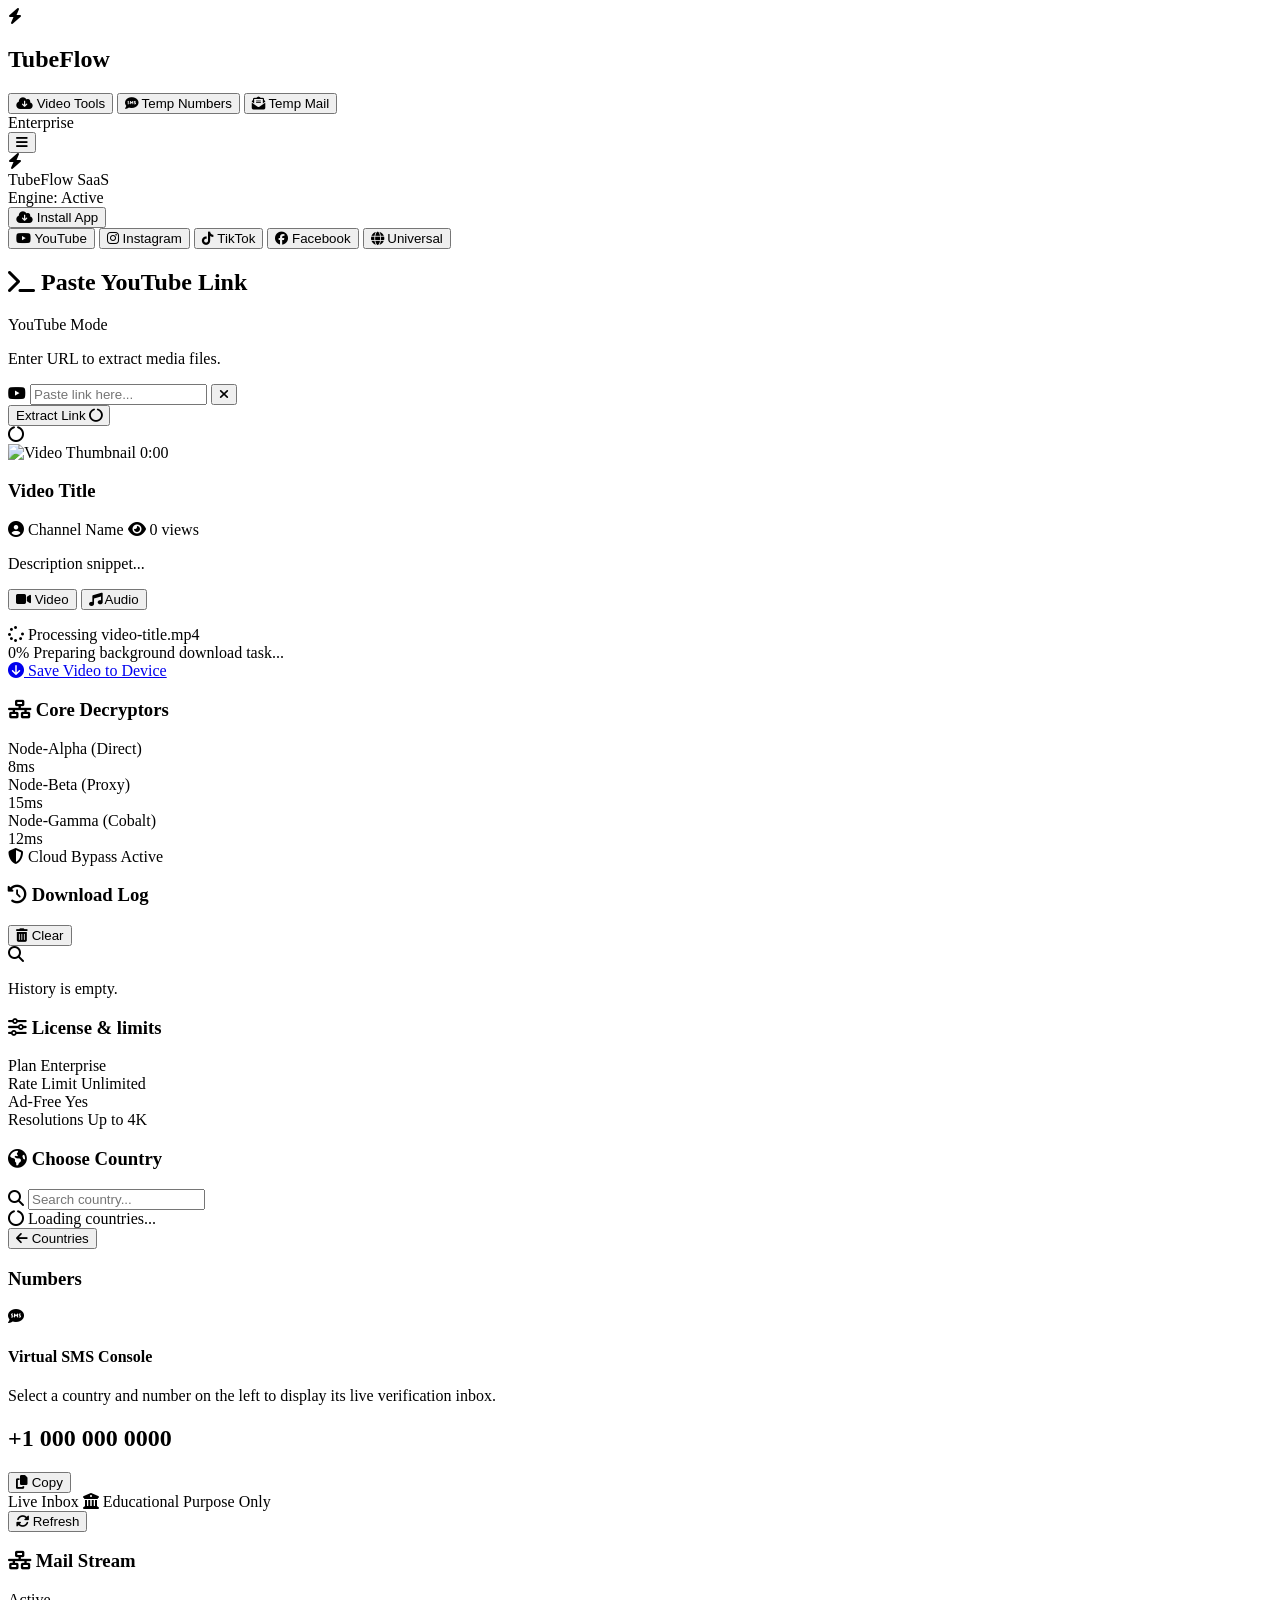
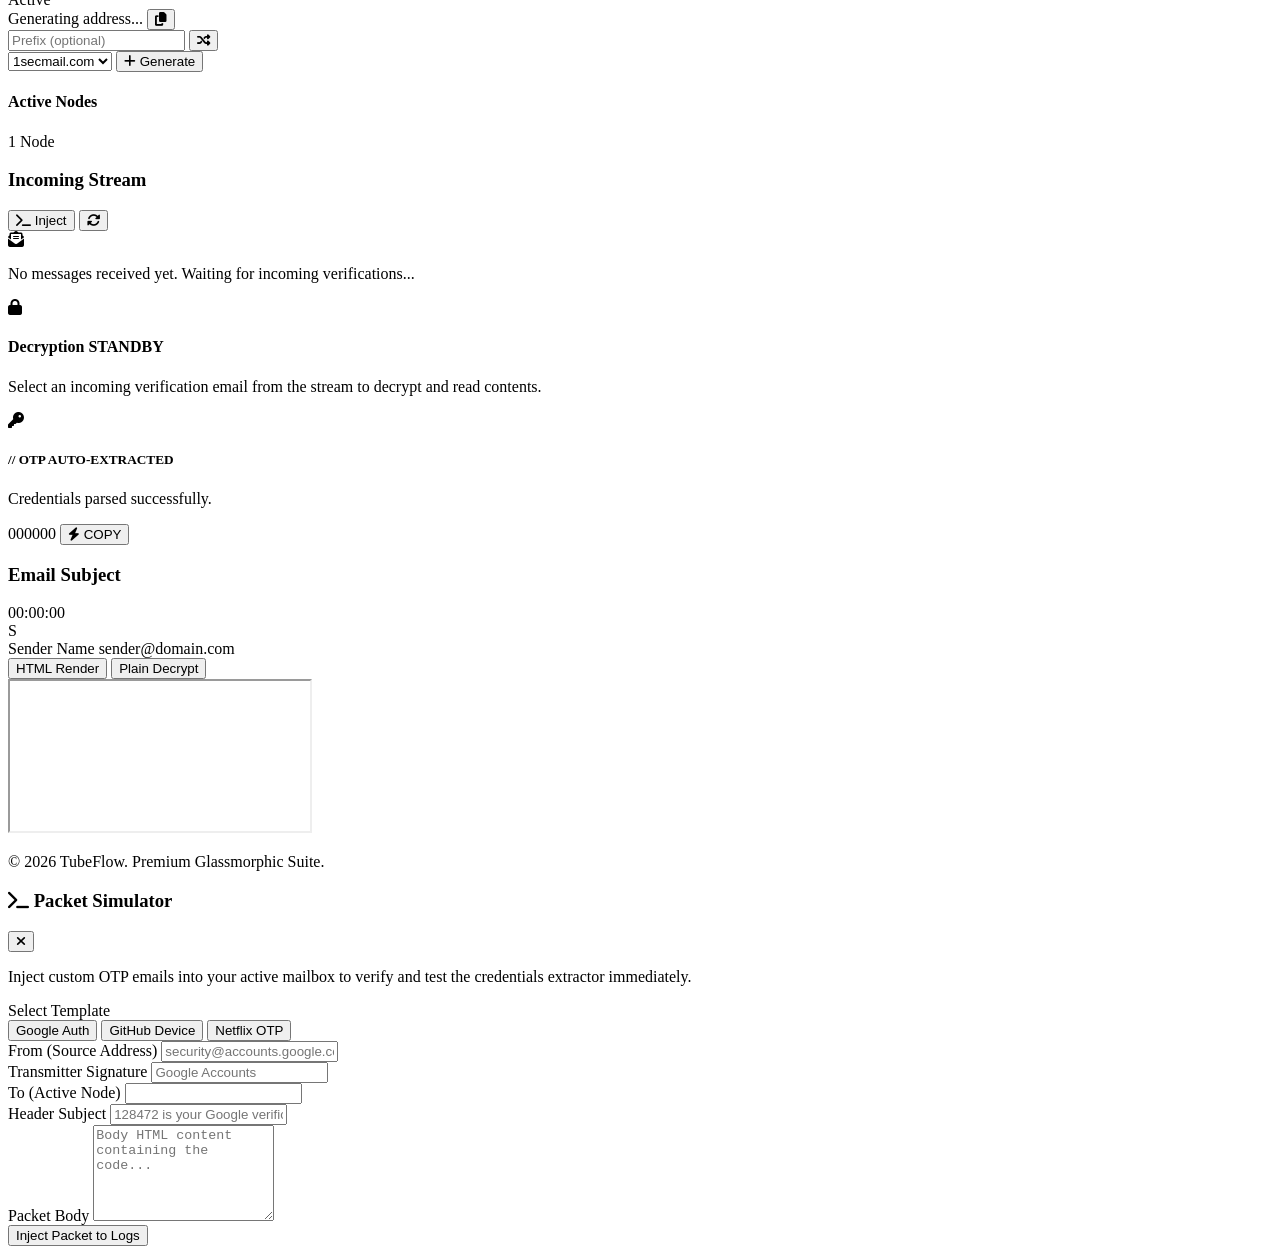
==== public/index.html @ b060f112 "feat: Restructure layout to left vertical sidebar navigation and integrate Temp Mail module" ====
<!DOCTYPE html>
<html lang="en">
<head>
    <meta charset="UTF-8">
    <meta name="viewport" content="width=device-width, initial-scale=1.0">
    <title>TubeFlow SaaS - Premium Multi-Platform Dashboard</title>
    <meta name="description" content="Download high-quality videos and audios instantly and receive virtual temporary phone numbers & emails online. TubeFlow premium glassmorphic suite.">
    
    <!-- PWA Settings -->
    <link rel="manifest" href="manifest.json">
    <meta name="theme-color" content="#060813">
    <meta name="apple-mobile-web-app-capable" content="yes">
    <meta name="apple-mobile-web-app-status-bar-style" content="black-translucent">
    <link rel="apple-touch-icon" href="static/icon-192.png">
    
    <!-- Google Fonts -->
    <link rel="preconnect" href="https://fonts.googleapis.com">
    <link rel="preconnect" href="https://fonts.gstatic.com" crossorigin>
    <link href="https://fonts.googleapis.com/css2?family=Outfit:wght@300;400;500;600;700;800;900&family=Space+Grotesk:wght@400;500;700&display=swap" rel="stylesheet">
    
    <!-- FontAwesome Icons -->
    <link rel="stylesheet" href="https://cdnjs.cloudflare.com/ajax/libs/font-awesome/6.4.0/css/all.min.css">
    
    <!-- Custom CSS -->
    <link rel="stylesheet" href="static/styles.css">
</head>
<body class="theme-youtube">
    <!-- Ambient moving glow blobs with dynamic theme colors -->
    <div class="glow-orb orb-1" id="orb-1"></div>
    <div class="glow-orb orb-2" id="orb-2"></div>
    <div class="glow-orb orb-3" id="orb-3"></div>

    <div class="app-shell">
        <!-- Left Sidebar Navigation -->
        <aside class="app-sidebar">
            <div class="logo-area">
                <div class="logo-icon">
                    <i class="fa-solid fa-bolt"></i>
                </div>
                <h1 id="logo-text">Tube<span>Flow</span></h1>
            </div>
            
            <nav class="sidebar-nav">
                <button class="nav-tab active" id="nav-btn-downloader" onclick="switchMainPanel('downloader', this)">
                    <i class="fa-solid fa-cloud-arrow-down"></i>
                    <span>Video Tools</span>
                </button>
                <button class="nav-tab" id="nav-btn-sms" onclick="switchMainPanel('sms', this)">
                    <i class="fa-solid fa-comment-sms"></i>
                    <span>Temp Numbers</span>
                </button>
                <button class="nav-tab" id="nav-btn-mail" onclick="switchMainPanel('mail', this)">
                    <i class="fa-solid fa-envelope-open-text"></i>
                    <span>Temp Mail</span>
                </button>
            </nav>
            
            <div class="sidebar-footer">
                <span class="badge-hq">Enterprise</span>
            </div>
        </aside>

        <!-- Right Main Content Section -->
        <main class="app-main-content">
            <!-- Top Navbar -->
            <header class="app-header">
                <div class="header-logo-mobile">
                    <button class="mobile-menu-btn" onclick="toggleMobileSidebar()" aria-label="Toggle Navigation Menu">
                        <i class="fa-solid fa-bars"></i>
                    </button>
                    <div class="logo-icon-sm"><i class="fa-solid fa-bolt"></i></div>
                    <span class="logo-text-mobile">Tube<span>Flow</span> <span class="badge-hq">SaaS</span></span>
                </div>
                
                <div class="header-actions">
                    <div class="status-indicator">
                        <span class="pulse-dot"></span>
                        <span class="status-label">Engine: Active</span>
                    </div>
                    <button id="install-app-btn" class="btn btn-install hidden">
                        <i class="fa-solid fa-cloud-arrow-down"></i>
                        <span>Install App</span>
                    </button>
                </div>
            </header>

            <div class="panel-container">
                <!-- Panel 1: Video Downloader -->
                <div id="panel-downloader" class="main-panel active">
                    <div class="dashboard-grid">
                        <div class="dashboard-main">
                            <!-- Platform Selector -->
                            <div class="platform-tabs glass-panel">
                                <button class="platform-tab active btn-yt" onclick="selectPlatform('youtube', this)">
                                    <i class="fa-brands fa-youtube icon-platform"></i>
                                    <span>YouTube</span>
                                </button>
                                <button class="platform-tab btn-ig" onclick="selectPlatform('instagram', this)">
                                    <i class="fa-brands fa-instagram icon-platform"></i>
                                    <span>Instagram</span>
                                </button>
                                <button class="platform-tab btn-tt" onclick="selectPlatform('tiktok', this)">
                                    <i class="fa-brands fa-tiktok icon-platform"></i>
                                    <span>TikTok</span>
                                </button>
                                <button class="platform-tab btn-fb" onclick="selectPlatform('facebook', this)">
                                    <i class="fa-brands fa-facebook icon-platform"></i>
                                    <span>Facebook</span>
                                </button>
                                <button class="platform-tab btn-uni" onclick="selectPlatform('universal', this)">
                                    <i class="fa-solid fa-globe icon-platform"></i>
                                    <span>Universal</span>
                                </button>
                            </div>

                            <!-- Input Console -->
                            <section class="card glass-card search-section" id="main-downloader-card">
                                <div class="card-accent-glow"></div>
                                <div class="header-card-row">
                                    <h2 class="section-title">
                                        <i class="fa-solid fa-terminal font-accent header-dynamic-icon"></i> 
                                        <span id="downloader-card-title">Paste YouTube Link</span>
                                    </h2>
                                    <span class="active-badge" id="active-platform-badge">YouTube Mode</span>
                                </div>
                                <p class="section-desc hidden" id="downloader-card-desc">Enter URL to extract media files.</p>
                                
                                <form id="fetch-form" onsubmit="event.preventDefault(); handleFetch();">
                                    <div class="input-group">
                                        <div class="input-wrapper">
                                            <i class="fa-brands fa-youtube input-icon" id="dynamic-input-icon"></i>
                                            <input 
                                                type="url" 
                                                id="youtube-url" 
                                                placeholder="Paste link here..." 
                                                required
                                                autocomplete="off"
                                            >
                                            <button type="button" id="clear-btn" class="clear-input-btn" title="Clear link">
                                                <i class="fa-solid fa-xmark"></i>
                                            </button>
                                        </div>
                                        <button type="submit" id="fetch-btn" class="btn btn-primary btn-dynamic-accent">
                                            <span class="btn-text">Extract Link</span>
                                            <span class="btn-loader hidden"><i class="fa-solid fa-circle-notch fa-spin"></i></span>
                                        </button>
                                    </div>
                                </form>

                                <!-- Feedback Message -->
                                <div id="status-message" class="status-msg hidden"></div>
                            </section>

                            <!-- Video Metadata & Format Download Panel -->
                            <section id="results-section" class="card glass-card results-section hidden">
                                <div class="video-details-grid">
                                    <!-- Left: Video Preview & Info -->
                                    <div class="video-preview-pane">
                                        <div class="thumbnail-wrapper">
                                            <div id="thumbnail-placeholder" class="thumb-placeholder">
                                                <i class="fa-solid fa-circle-notch fa-spin"></i>
                                            </div>
                                            <img id="video-thumbnail" referrerpolicy="no-referrer" src="" alt="Video Thumbnail">
                                            <span id="video-duration" class="badge-duration">0:00</span>
                                        </div>
                                        <div class="video-meta-text">
                                            <h3 id="video-title" class="video-title">Video Title</h3>
                                            <div class="meta-row">
                                                <span class="meta-item author-tag"><i class="fa-solid fa-circle-user"></i> <span id="video-author">Channel Name</span></span>
                                                <span class="meta-item"><i class="fa-solid fa-eye"></i> <span id="video-views">0 views</span></span>
                                            </div>
                                            <p id="video-desc" class="video-description hidden">Description snippet...</p>
                                        </div>
                                    </div>

                                    <!-- Right: Format Downloads -->
                                    <div class="download-formats-pane">
                                        <div class="tabs-container">
                                            <button class="tab-btn active" id="tab-video" onclick="switchTab('video')">
                                                <i class="fa-solid fa-video"></i> Video
                                            </button>
                                            <button class="tab-btn" id="tab-audio" onclick="switchTab('audio')">
                                                <i class="fa-solid fa-music"></i> Audio
                                            </button>
                                        </div>

                                        <!-- Tab Content: Video -->
                                        <div id="pane-video" class="tab-pane active">
                                            <p class="pane-help hidden"></p>
                                            <div id="video-formats-list" class="formats-list">
                                                <!-- Dynamic formats inject -->
                                            </div>
                                        </div>

                                        <!-- Tab Content: Audio -->
                                        <div id="pane-audio" class="tab-pane">
                                            <p class="pane-help hidden"></p>
                                            <div id="audio-formats-list" class="formats-list">
                                                <!-- Dynamic formats inject -->
                                            </div>
                                        </div>
                                    </div>
                                </div>
                            </section>

                            <!-- Download Progress Overlay -->
                            <section id="progress-section" class="card glass-card progress-section hidden">
                                <div class="progress-container">
                                    <div class="progress-header">
                                        <span class="progress-title"><i class="fa-solid fa-spinner fa-spin font-accent progress-spin-icon"></i> Processing</span>
                                        <span id="progress-filename" class="progress-filename">video-title.mp4</span>
                                    </div>
                                    <div class="progress-bar-wrapper">
                                        <div id="progress-bar-fill" class="progress-bar-fill" style="width: 0%"></div>
                                    </div>
                                    <div class="progress-meta">
                                        <span id="progress-percent" class="progress-percent">0%</span>
                                        <span id="progress-status" class="progress-status">Preparing background download task...</span>
                                    </div>
                                    <!-- Manual Click-to-Save Action Button -->
                                    <div id="progress-actions" class="progress-actions hidden">
                                        <a id="progress-download-btn" href="#" class="btn btn-success btn-dynamic-accent">
                                            <i class="fa-solid fa-circle-arrow-down"></i>
                                            <span>Save Video to Device</span>
                                        </a>
                                    </div>
                                </div>
                            </section>
                        </div>

                        <!-- Right Side: Sidebar Panel -->
                        <div class="dashboard-sidebar">
                            <!-- API Node Pool Panel -->
                            <section class="card glass-card node-pool-section">
                                <h3><i class="fa-solid fa-network-wired font-accent"></i> Core Decryptors</h3>
                                <div class="node-list">
                                    <div class="node-item">
                                        <div class="node-status">
                                            <span class="node-dot online"></span>
                                            <span class="node-name">Node-Alpha (Direct)</span>
                                        </div>
                                        <span class="node-ping">8ms</span>
                                    </div>
                                    <div class="node-item">
                                        <div class="node-status">
                                            <span class="node-dot online"></span>
                                            <span class="node-name">Node-Beta (Proxy)</span>
                                        </div>
                                        <span class="node-ping">15ms</span>
                                    </div>
                                    <div class="node-item">
                                        <div class="node-status">
                                            <span class="node-dot online"></span>
                                            <span class="node-name">Node-Gamma (Cobalt)</span>
                                        </div>
                                        <span class="node-ping">12ms</span>
                                    </div>
                                    <div class="node-item text-muted-small">
                                        <span class="node-bypass-txt"><i class="fa-solid fa-shield-halved"></i> Cloud Bypass Active</span>
                                    </div>
                                </div>
                            </section>

                            <!-- Recent Downloads / History Dashboard -->
                            <section class="card glass-card history-section">
                                <div class="history-title-row">
                                    <h3><i class="fa-solid fa-clock-rotate-left font-accent"></i> Download Log</h3>
                                    <button type="button" id="clear-history-btn" class="btn btn-secondary btn-sm hidden" onclick="clearHistory()">
                                        <i class="fa-solid fa-trash-can"></i> Clear
                                    </button>
                                </div>
                                <div id="history-container" class="history-list">
                                    <div class="history-empty">
                                        <i class="fa-solid fa-search history-empty-icon"></i>
                                        <p>History is empty.</p>
                                    </div>
                                </div>
                            </section>

                            <!-- SaaS Features Panel -->
                            <section class="card glass-card info-features-section">
                                <h3><i class="fa-solid fa-sliders font-accent"></i> License & limits</h3>
                                <div class="features-grid">
                                    <div class="feature-badge">
                                        <span class="f-title">Plan</span>
                                        <span class="f-val">Enterprise</span>
                                    </div>
                                    <div class="feature-badge">
                                        <span class="f-title">Rate Limit</span>
                                        <span class="f-val">Unlimited</span>
                                    </div>
                                    <div class="feature-badge">
                                        <span class="f-title">Ad-Free</span>
                                        <span class="f-val">Yes</span>
                                    </div>
                                    <div class="feature-badge">
                                        <span class="f-title">Resolutions</span>
                                        <span class="f-val">Up to 4K</span>
                                    </div>
                                </div>
                            </section>
                        </div>
                    </div>
                </div>

                <!-- Panel 2: Temp Numbers (SMS Receiver) -->
                <div id="panel-sms" class="main-panel">
                    <section class="card glass-card sms-section">
                        <div class="card-accent-glow"></div>
                        <div class="sms-layout">
                            <!-- Left Pane: Country and Number Selection -->
                            <div class="sms-selector-pane">
                                <h3 class="sms-pane-title"><i class="fa-solid fa-earth-americas"></i> Choose Country</h3>
                                <div class="sms-search-box">
                                    <i class="fa-solid fa-magnifying-glass"></i>
                                    <input type="text" id="sms-country-search" placeholder="Search country..." oninput="filterCountries()">
                                </div>
                                <div class="sms-country-list" id="sms-countries-container">
                                    <div class="sms-loading"><i class="fa-solid fa-circle-notch fa-spin"></i> Loading countries...</div>
                                </div>
                                
                                <div class="sms-number-box hidden" id="sms-numbers-box">
                                    <div class="sms-number-box-header">
                                        <button class="btn-back" onclick="showCountryList()"><i class="fa-solid fa-arrow-left"></i> Countries</button>
                                        <h3 class="sms-pane-title"><span id="active-country-flag"></span> <span id="active-country-name">Numbers</span></h3>
                                    </div>
                                    <div class="sms-number-list" id="sms-numbers-container"></div>
                                </div>
                            </div>
                            
                            <!-- Right Pane: Inbox Messages Feed -->
                            <div class="sms-inbox-pane">
                                <div class="sms-inbox-placeholder" id="sms-inbox-placeholder">
                                    <i class="fa-solid fa-comment-sms"></i>
                                    <h4>Virtual SMS Console</h4>
                                    <p>Select a country and number on the left to display its live verification inbox.</p>
                                </div>
                                
                                <div class="sms-inbox-content hidden" id="sms-inbox-content">
                                    <div class="sms-inbox-header">
                                        <div class="sms-number-info">
                                            <div class="sms-number-row">
                                                <h2 id="active-sms-number">+1 000 000 0000</h2>
                                                <button class="btn btn-secondary btn-sm btn-copy" onclick="copyActiveNumber()">
                                                    <i class="fa-solid fa-copy"></i> Copy
                                                </button>
                                            </div>
                                            <div class="sms-meta-badges">
                                                <span class="sms-badge sms-live-badge"><span class="pulse-dot"></span> Live Inbox</span>
                                                <span class="sms-badge sms-edu-badge"><i class="fa-solid fa-building-columns"></i> Educational Purpose Only</span>
                                            </div>
                                        </div>
                                        <button class="btn btn-primary btn-sm btn-refresh" id="sms-refresh-btn" onclick="refreshInbox()">
                                            <i class="fa-solid fa-rotate"></i> Refresh
                                        </button>
                                    </div>
                                    
                                    <div class="sms-messages-container" id="sms-messages-container"></div>
                                </div>
                            </div>
                        </div>
                    </section>
                </div>

                <!-- Panel 3: Temp Mail (Disposable Email Terminal) -->
                <div id="panel-mail" class="main-panel">
                    <section class="card glass-card mail-section">
                        <div class="card-accent-glow"></div>
                        <div class="mail-layout">
                            <!-- Left Pane: Mail Node Ingest & Account Manager -->
                            <div class="mail-selector-pane">
                                <div class="mail-pane-header">
                                    <h3 class="mail-pane-title"><i class="fa-solid fa-network-wired"></i> Mail Stream</h3>
                                    <div class="mail-polling-status">
                                        <span class="mail-polling-dot"></span>
                                        <span class="mail-polling-label">Active</span>
                                    </div>
                                </div>
                                
                                <!-- Active Email Address pill block -->
                                <div class="mail-active-pill" id="mail-active-pill-wrapper">
                                    <span id="active-email-address-text">Generating address...</span>
                                    <button class="btn btn-secondary btn-sm btn-copy" id="mail-copy-address-btn" onclick="copyActiveEmailAddress()">
                                        <i class="fa-solid fa-copy"></i>
                                    </button>
                                </div>
                                
                                <!-- Address Custom Generator Console -->
                                <div class="mail-generator-box">
                                    <div class="mail-input-row">
                                        <input type="text" id="mail-custom-prefix" placeholder="Prefix (optional)">
                                        <button type="button" class="btn btn-secondary btn-sm" onclick="randomizeEmailPrefix()" title="Randomize Prefix">
                                            <i class="fa-solid fa-shuffle"></i>
                                        </button>
                                    </div>
                                    <div class="mail-select-row">
                                        <select id="mail-domain-select">
                                            <option value="1secmail.com">1secmail.com</option>
                                            <option value="1secmail.org">1secmail.org</option>
                                            <option value="1secmail.net">1secmail.net</option>
                                        </select>
                                        <button type="button" class="btn btn-primary btn-sm" onclick="spawnNewEmailAddress()">
                                            <i class="fa-solid fa-plus"></i> Generate
                                        </button>
                                    </div>
                                    <div class="mail-history-header-row">
                                        <h4>Active Nodes</h4>
                                        <span id="mail-node-count-badge" class="mail-node-badge">1 Node</span>
                                    </div>
                                    <div class="mail-nodes-list" id="mail-nodes-list-container">
                                        <!-- Dynamically generated nodes -->
                                    </div>
                                </div>
                            </div>
                            
                            <!-- Middle/Right Pane: Email Inbox & Viewport -->
                            <div class="mail-inbox-pane">
                                <!-- Inbox message list column -->
                                <div class="mail-inbox-column">
                                    <div class="mail-inbox-header-row">
                                        <h3>Incoming Stream</h3>
                                        <div class="mail-header-buttons">
                                            <button class="btn btn-secondary btn-sm" onclick="openMockMailerDrawer()" title="Inject Simulator Packet">
                                                <i class="fa-solid fa-terminal"></i> Inject
                                            </button>
                                            <button class="btn btn-secondary btn-sm" onclick="refreshEmailInbox()" title="Force Sync">
                                                <i class="fa-solid fa-rotate"></i>
                                            </button>
                                        </div>
                                    </div>
                                    <div class="mail-inbox-list" id="mail-inbox-list-container">
                                        <div class="mail-empty-state">
                                            <i class="fa-solid fa-envelope-open-text"></i>
                                            <p>No messages received yet. Waiting for incoming verifications...</p>
                                        </div>
                                    </div>
                                </div>
                                
                                <!-- Mail content decryption viewer column -->
                                <div class="mail-viewer-column" id="mail-viewer-container">
                                    <div class="mail-viewer-placeholder" id="mail-viewer-placeholder">
                                        <i class="fa-solid fa-lock"></i>
                                        <h4>Decryption STANDBY</h4>
                                        <p>Select an incoming verification email from the stream to decrypt and read contents.</p>
                                    </div>
                                    
                                    <div class="mail-viewer-content hidden" id="mail-viewer-content">
                                        <!-- OTP banner widget -->
                                        <div class="mail-otp-banner hidden" id="mail-otp-banner">
                                            <div class="otp-banner-icon"><i class="fa-solid fa-key"></i></div>
                                            <div class="otp-banner-info">
                                                <h5>// OTP AUTO-EXTRACTED</h5>
                                                <p>Credentials parsed successfully.</p>
                                            </div>
                                            <div class="otp-code-box">
                                                <span id="mail-otp-code-value">000000</span>
                                                <button class="btn btn-primary btn-sm btn-otp-zap" id="mail-otp-copy-btn">
                                                    <i class="fa-solid fa-bolt"></i> COPY
                                                </button>
                                            </div>
                                        </div>
                                        
                                        <div class="mail-viewer-header">
                                            <h3 id="mail-msg-subject">Email Subject</h3>
                                            <span id="mail-msg-time" class="mail-time-badge">00:00:00</span>
                                        </div>
                                        
                                        <div class="mail-viewer-sender">
                                            <div class="mail-sender-avatar" id="mail-sender-avatar-letter">S</div>
                                            <div class="mail-viewer-sender-meta">
                                                <span class="name" id="mail-msg-sender-name">Sender Name</span>
                                                <span class="addr" id="mail-msg-sender-address">sender@domain.com</span>
                                            </div>
                                        </div>
                                        
                                        <div class="mail-viewer-tabs">
                                            <button class="mail-tab-btn active" id="mail-view-tab-rich" onclick="switchMailViewTab('rich')">HTML Render</button>
                                            <button class="mail-tab-btn" id="mail-view-tab-plain" onclick="switchMailViewTab('plain')">Plain Decrypt</button>
                                        </div>
                                        
                                        <div class="mail-viewer-body">
                                            <div class="mail-body-pane active" id="mail-body-pane-rich">
                                                <iframe id="mail-html-frame" sandbox="allow-same-origin allow-popups" title="HTML MIME Body"></iframe>
                                            </div>
                                            <div class="mail-body-pane" id="mail-body-pane-plain">
                                                <pre id="mail-text-plain-box"></pre>
                                            </div>
                                        </div>
                                    </div>
                                </div>
                            </div>
                        </div>
                    </section>
                </div>
            </div>

            <!-- Footer -->
            <footer class="app-footer">
                <p>&copy; 2026 TubeFlow. Premium Glassmorphic Suite.</p>
            </footer>
        </main>
    </div>

    <!-- SMTP MOCK MAIL INJECTOR DRAWER OVERLAY -->
    <div class="mail-drawer-overlay hidden" id="mail-drawer-overlay" onclick="closeMockMailerDrawer()"></div>
    <aside class="mail-drawer hidden" id="mail-drawer">
        <div class="drawer-header">
            <h3><i class="fa-solid fa-terminal font-accent"></i> Packet Simulator</h3>
            <button class="btn-close-drawer" onclick="closeMockMailerDrawer()"><i class="fa-solid fa-xmark"></i></button>
        </div>
        <div class="drawer-content">
            <p class="drawer-desc">Inject custom OTP emails into your active mailbox to verify and test the credentials extractor immediately.</p>
            
            <div class="preset-triggers">
                <label>Select Template</label>
                <div class="preset-buttons">
                    <button class="btn btn-secondary btn-sm" type="button" onclick="loadMockEmailPreset('google')">Google Auth</button>
                    <button class="btn btn-secondary btn-sm" type="button" onclick="loadMockEmailPreset('github')">GitHub Device</button>
                    <button class="btn btn-secondary btn-sm" type="button" onclick="loadMockEmailPreset('netflix')">Netflix OTP</button>
                </div>
            </div>
            
            <form id="mock-mailer-form" onsubmit="event.preventDefault(); injectMockMail();">
                <div class="form-group">
                    <label for="mock-mail-from">From (Source Address)</label>
                    <input type="email" id="mock-mail-from" required placeholder="security@accounts.google.com">
                </div>
                <div class="form-group">
                    <label for="mock-mail-sender-name">Transmitter Signature</label>
                    <input type="text" id="mock-mail-sender-name" placeholder="Google Accounts">
                </div>
                <div class="form-group">
                    <label for="mock-mail-to">To (Active Node)</label>
                    <input type="email" id="mock-mail-to" required readonly class="readonly-input">
                </div>
                <div class="form-group">
                    <label for="mock-mail-subject">Header Subject</label>
                    <input type="text" id="mock-mail-subject" required placeholder="128472 is your Google verification code">
                </div>
                <div class="form-group">
                    <label for="mock-mail-body">Packet Body</label>
                    <textarea id="mock-mail-body" required rows="6" placeholder="Body HTML content containing the code..."></textarea>
                </div>
                <button type="submit" class="btn btn-primary btn-block">Inject Packet to Logs</button>
            </form>
        </div>
    </aside>

    <!-- Hidden iframe for background downloading -->
    <iframe id="download-iframe" style="display: none;"></iframe>

    <!-- Custom JS -->
    <script src="static/app.js"></script>
</body>
</html>
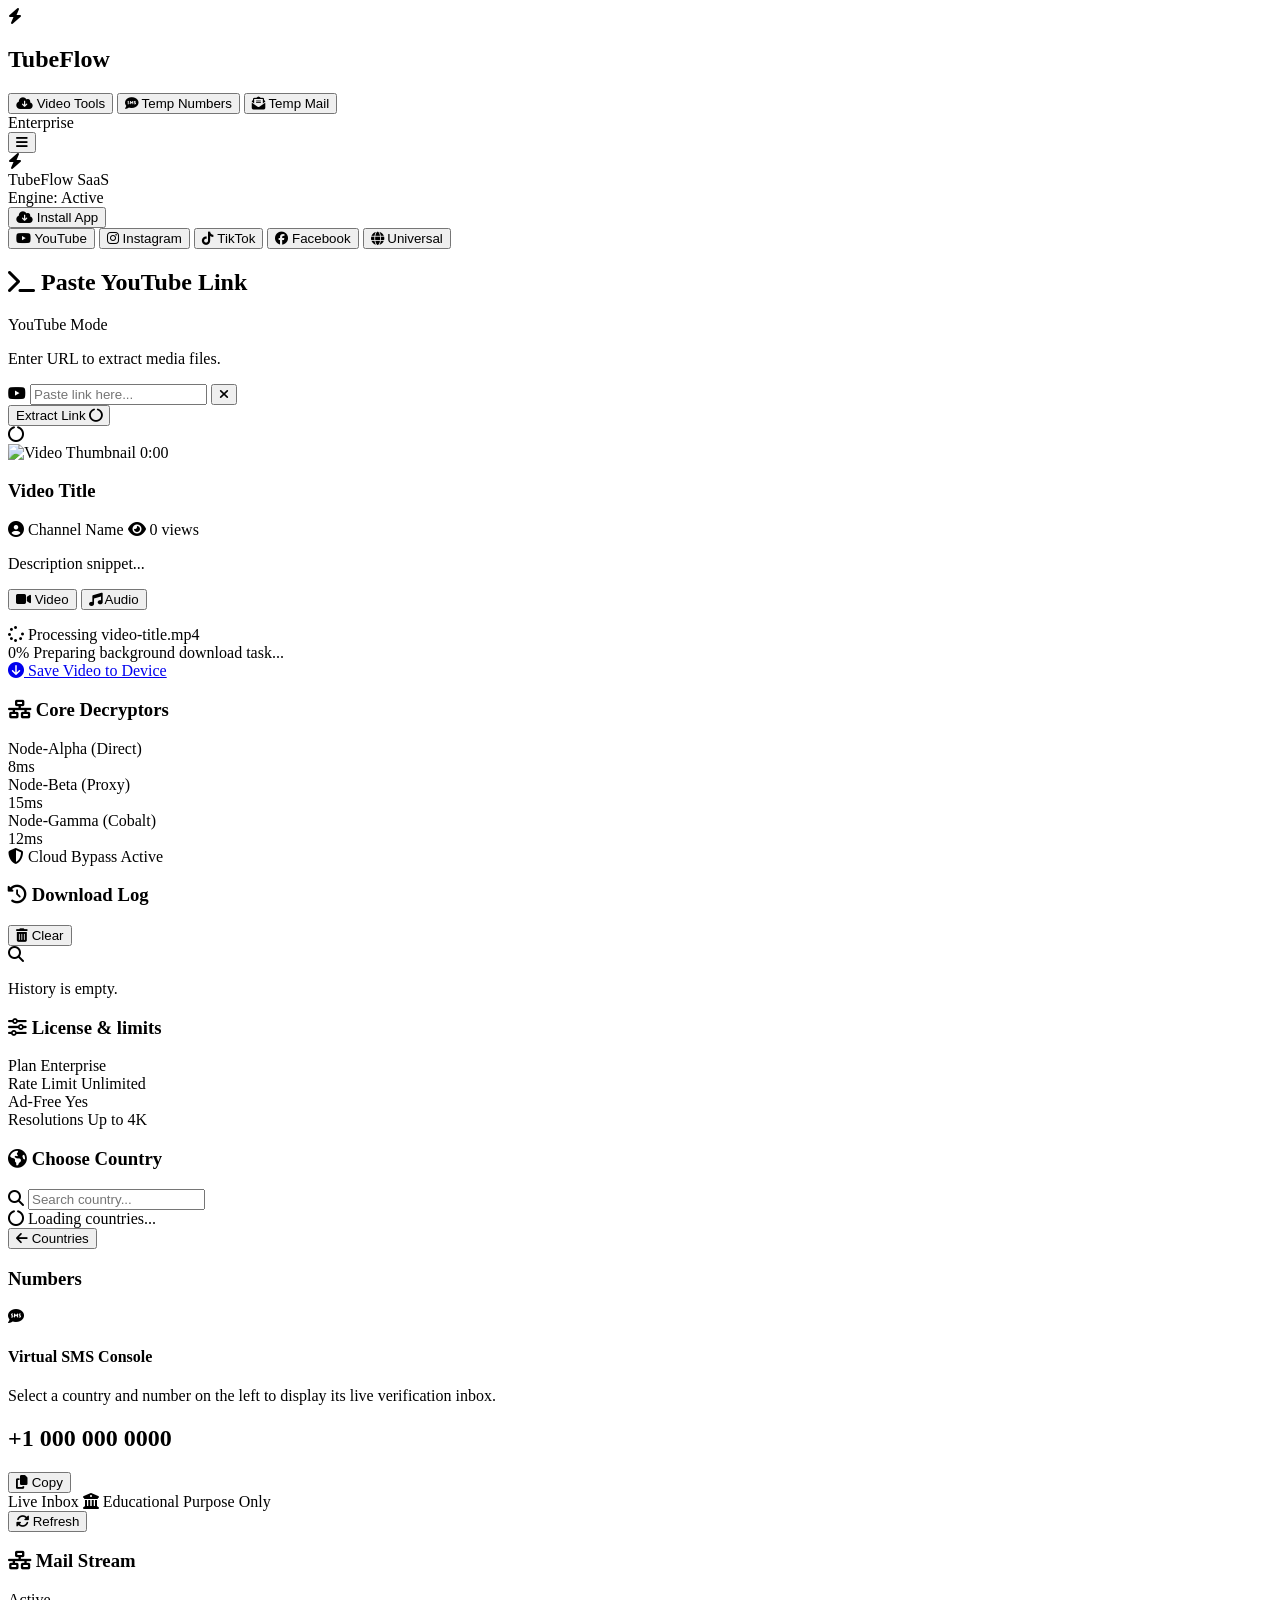
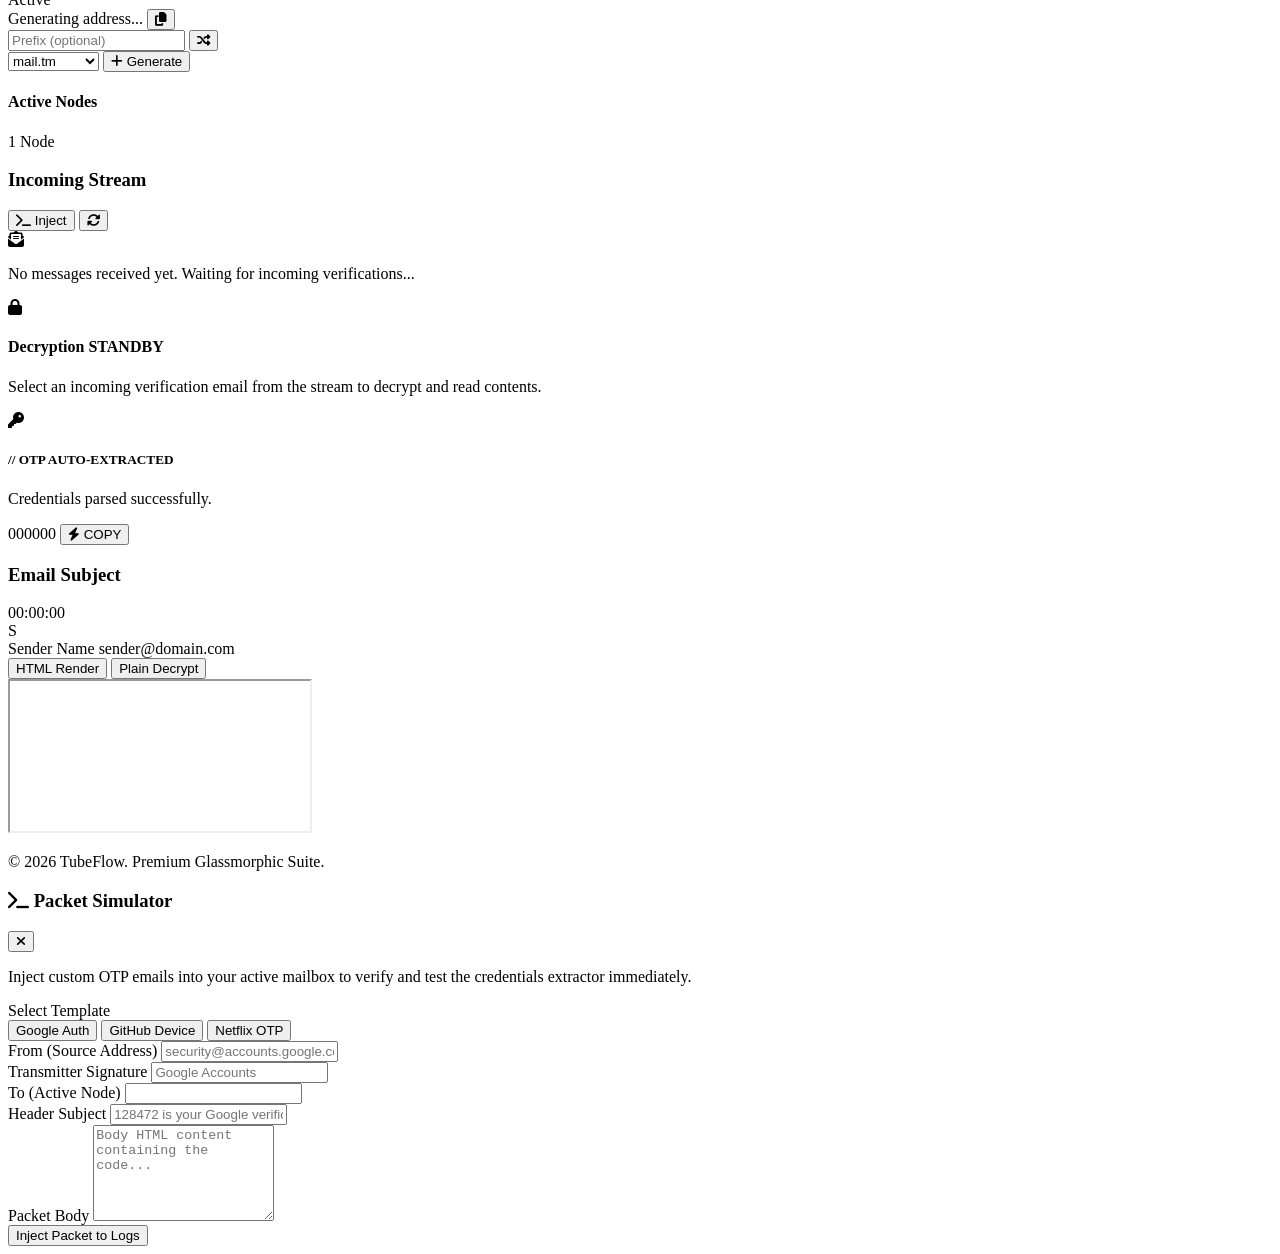
==== commit 7de3dd88: "fix: Migrate Temp Mail receiver engine from 1secmail to Mail.tm to resolve 403 Forbidden Cloudflare " ====
--- a/public/index.html
+++ b/public/index.html
@@ -395,9 +395,8 @@
                                     </div>
                                     <div class="mail-select-row">
                                         <select id="mail-domain-select">
-                                            <option value="1secmail.com">1secmail.com</option>
-                                            <option value="1secmail.org">1secmail.org</option>
-                                            <option value="1secmail.net">1secmail.net</option>
+                                            <option value="mail.tm">mail.tm</option>
+                                            <option value="secmail.pro">secmail.pro</option>
                                         </select>
                                         <button type="button" class="btn btn-primary btn-sm" onclick="spawnNewEmailAddress()">
                                             <i class="fa-solid fa-plus"></i> Generate
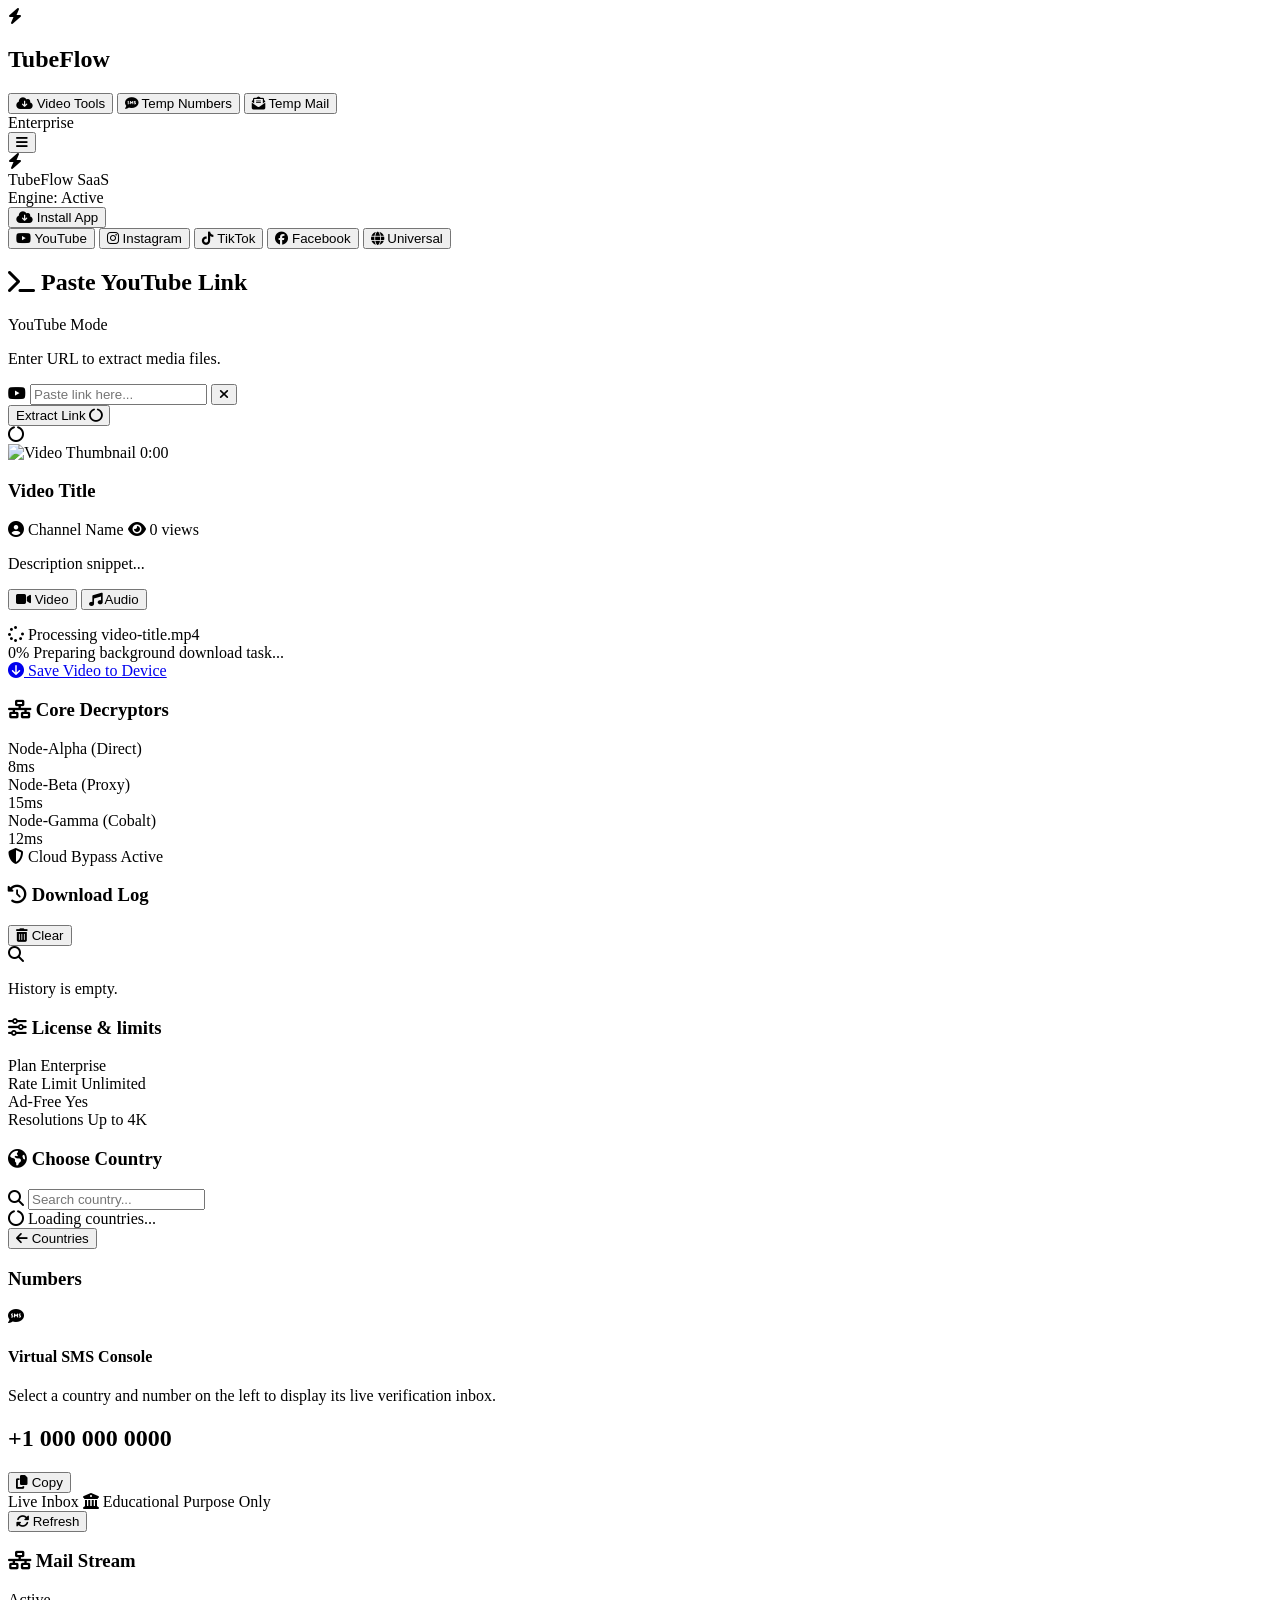
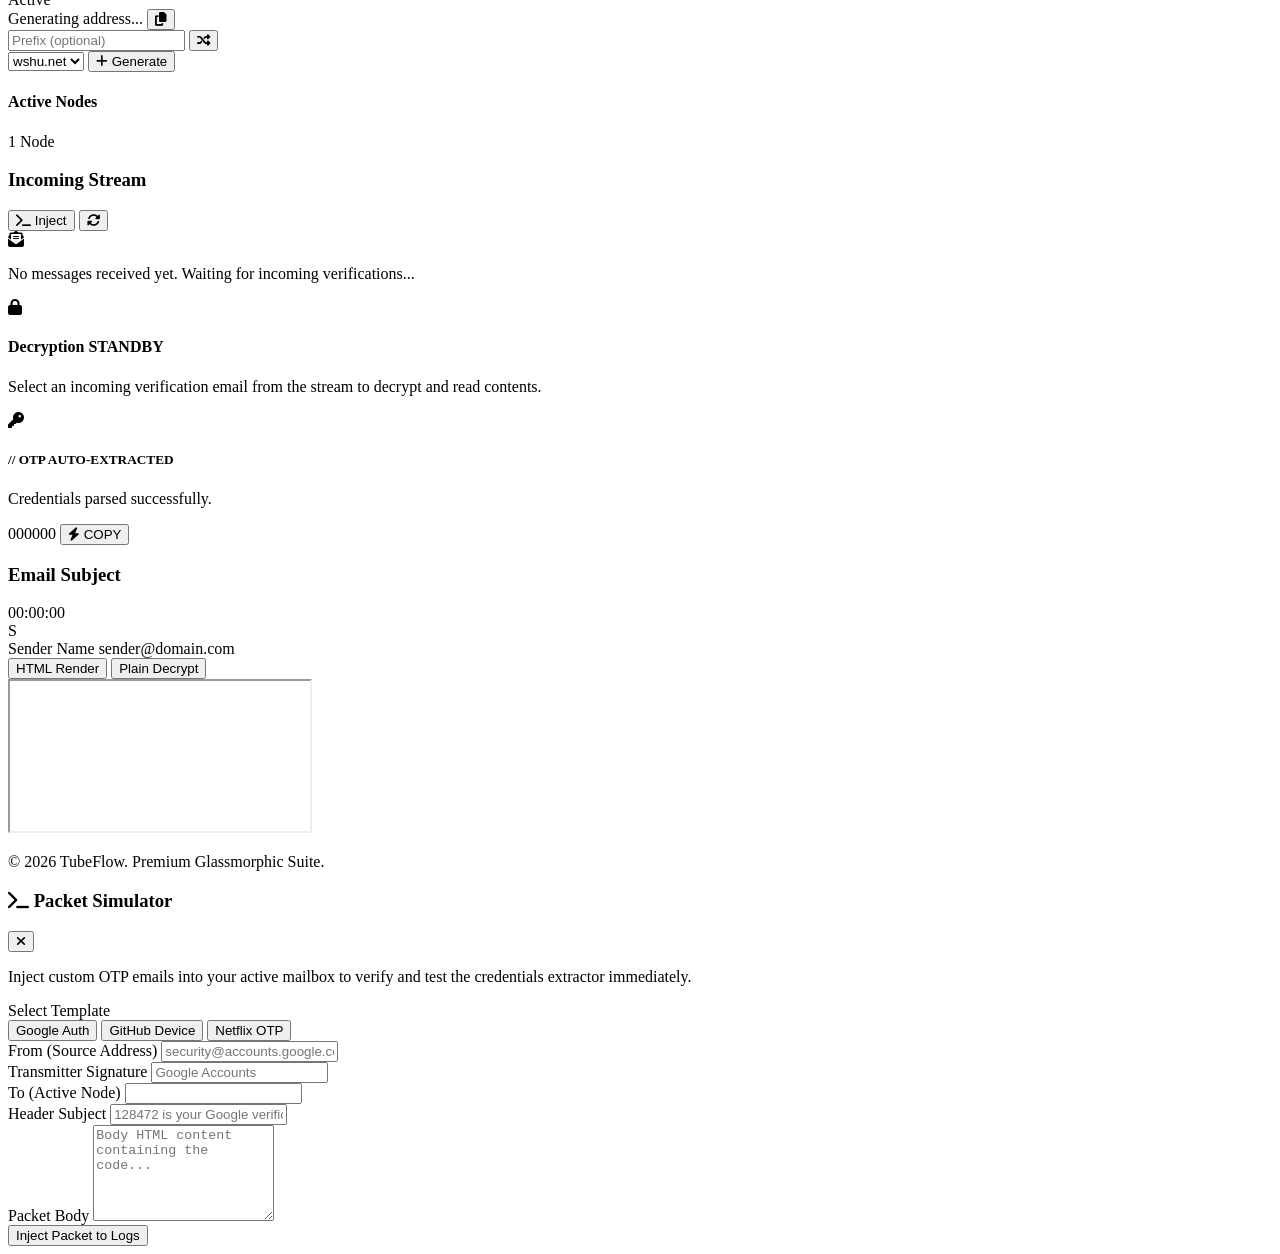
==== commit 785fc2f4: "fix: change fallback and HTML default domains to wshu.net to prevent HTTP Error 422 domains registra" ====
--- a/public/index.html
+++ b/public/index.html
@@ -395,8 +395,7 @@
                                     </div>
                                     <div class="mail-select-row">
                                         <select id="mail-domain-select">
-                                            <option value="mail.tm">mail.tm</option>
-                                            <option value="secmail.pro">secmail.pro</option>
+                                            <option value="wshu.net">wshu.net</option>
                                         </select>
                                         <button type="button" class="btn btn-primary btn-sm" onclick="spawnNewEmailAddress()">
                                             <i class="fa-solid fa-plus"></i> Generate
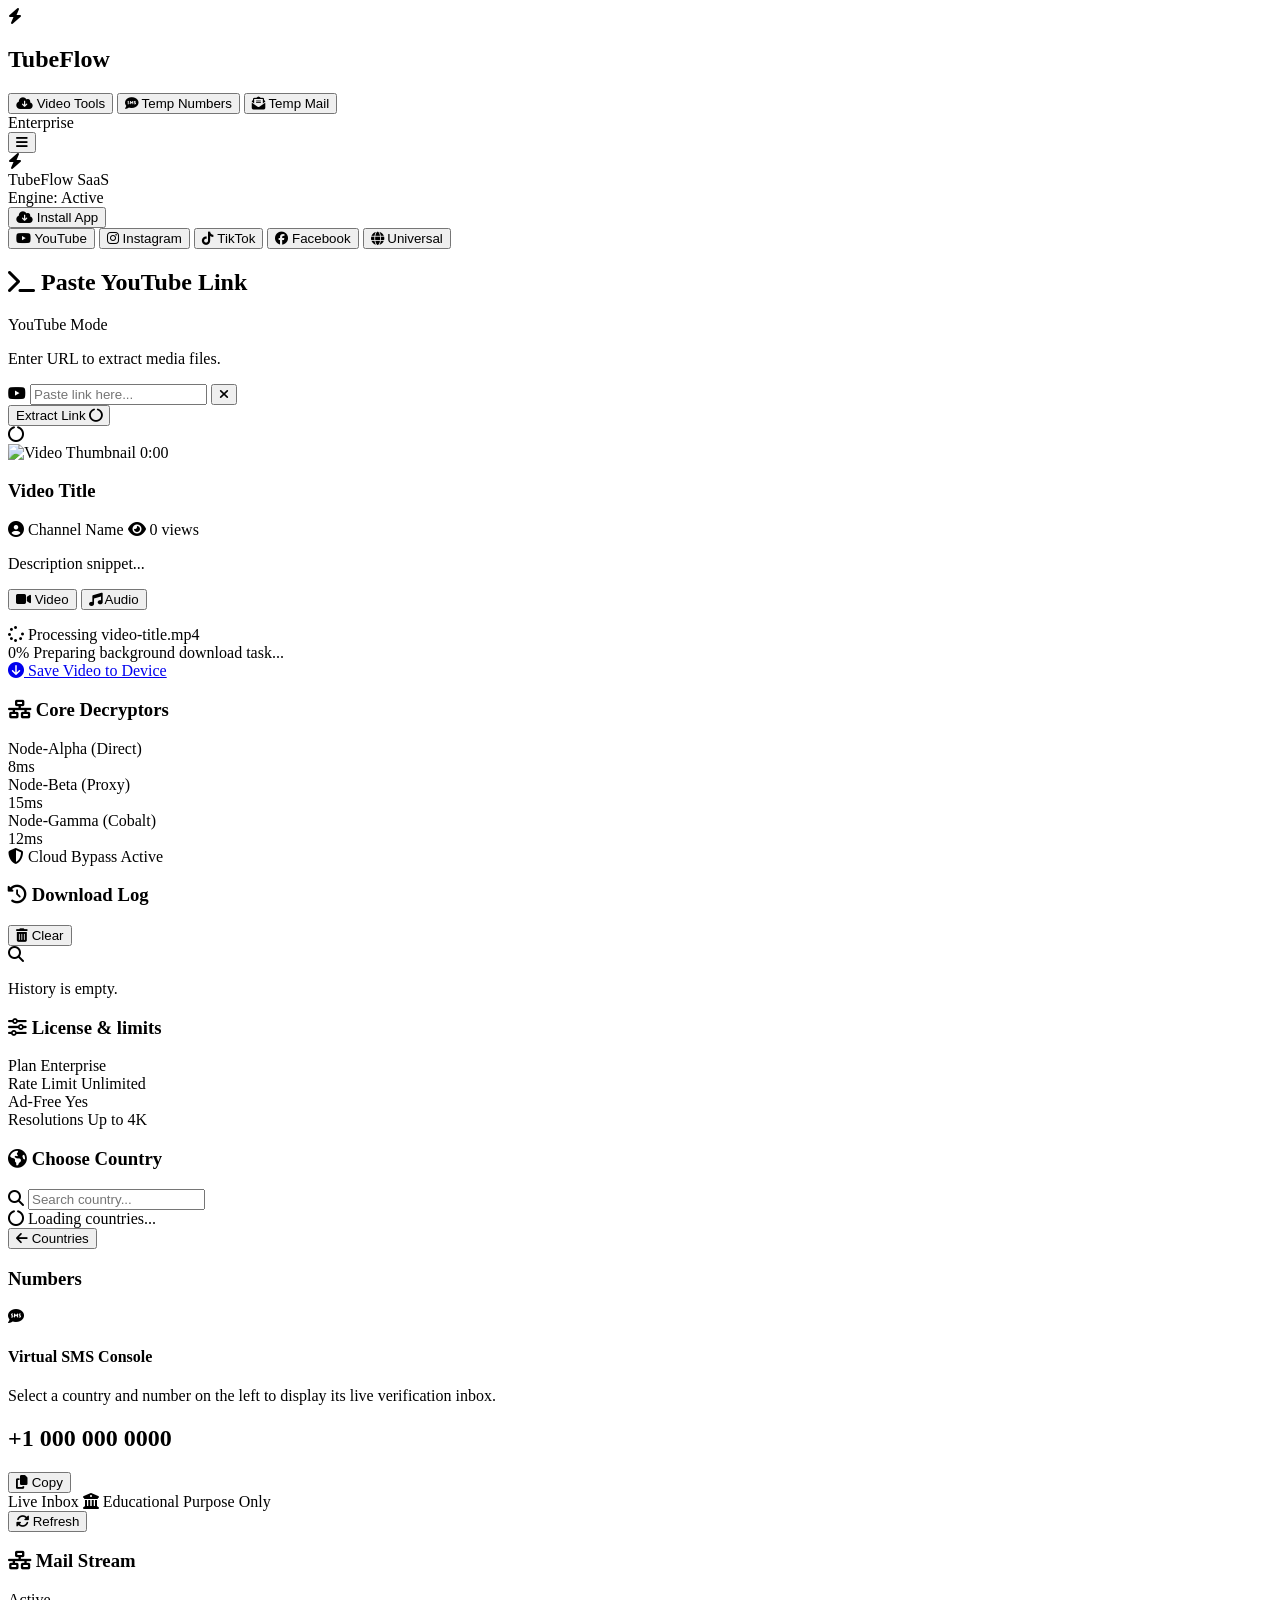
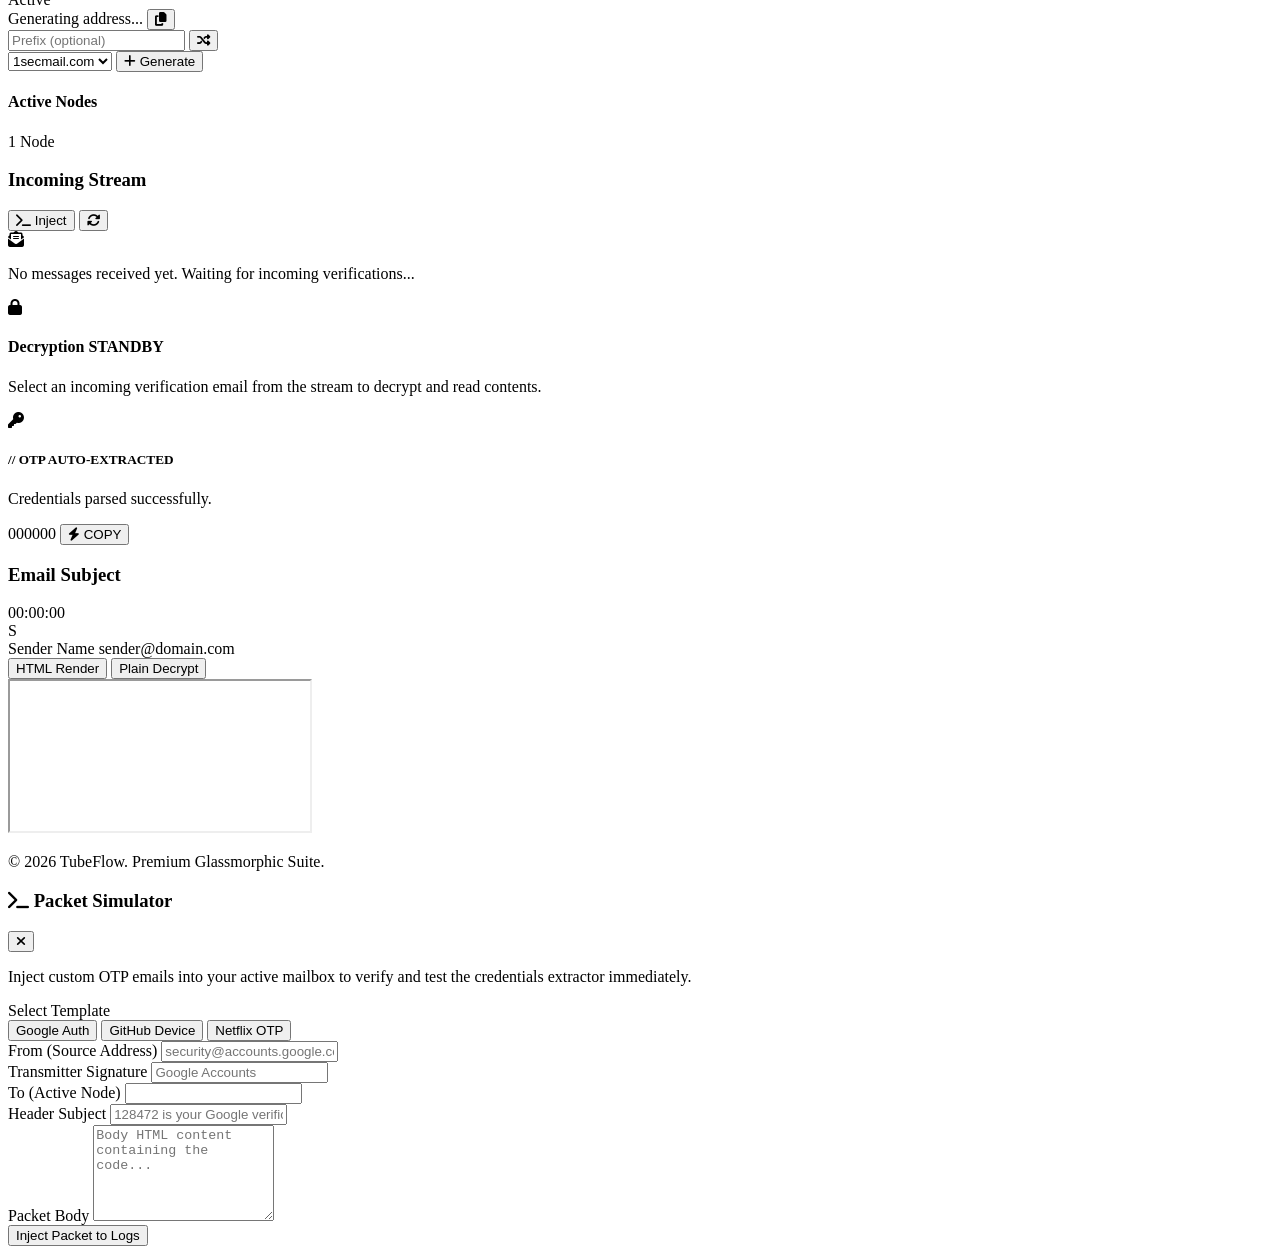
==== commit e60eb185: "Fix temp mail by integrating hybrid 1secmail & Maildrop.cc stateless engines to resolve 1secmail 403" ====
--- a/public/index.html
+++ b/public/index.html
@@ -395,7 +395,10 @@
                                     </div>
                                     <div class="mail-select-row">
                                         <select id="mail-domain-select">
-                                            <option value="wshu.net">wshu.net</option>
+                                            <option value="1secmail.com">1secmail.com</option>
+                                            <option value="1secmail.org">1secmail.org</option>
+                                            <option value="1secmail.net">1secmail.net</option>
+                                            <option value="maildrop.cc">maildrop.cc</option>
                                         </select>
                                         <button type="button" class="btn btn-primary btn-sm" onclick="spawnNewEmailAddress()">
                                             <i class="fa-solid fa-plus"></i> Generate
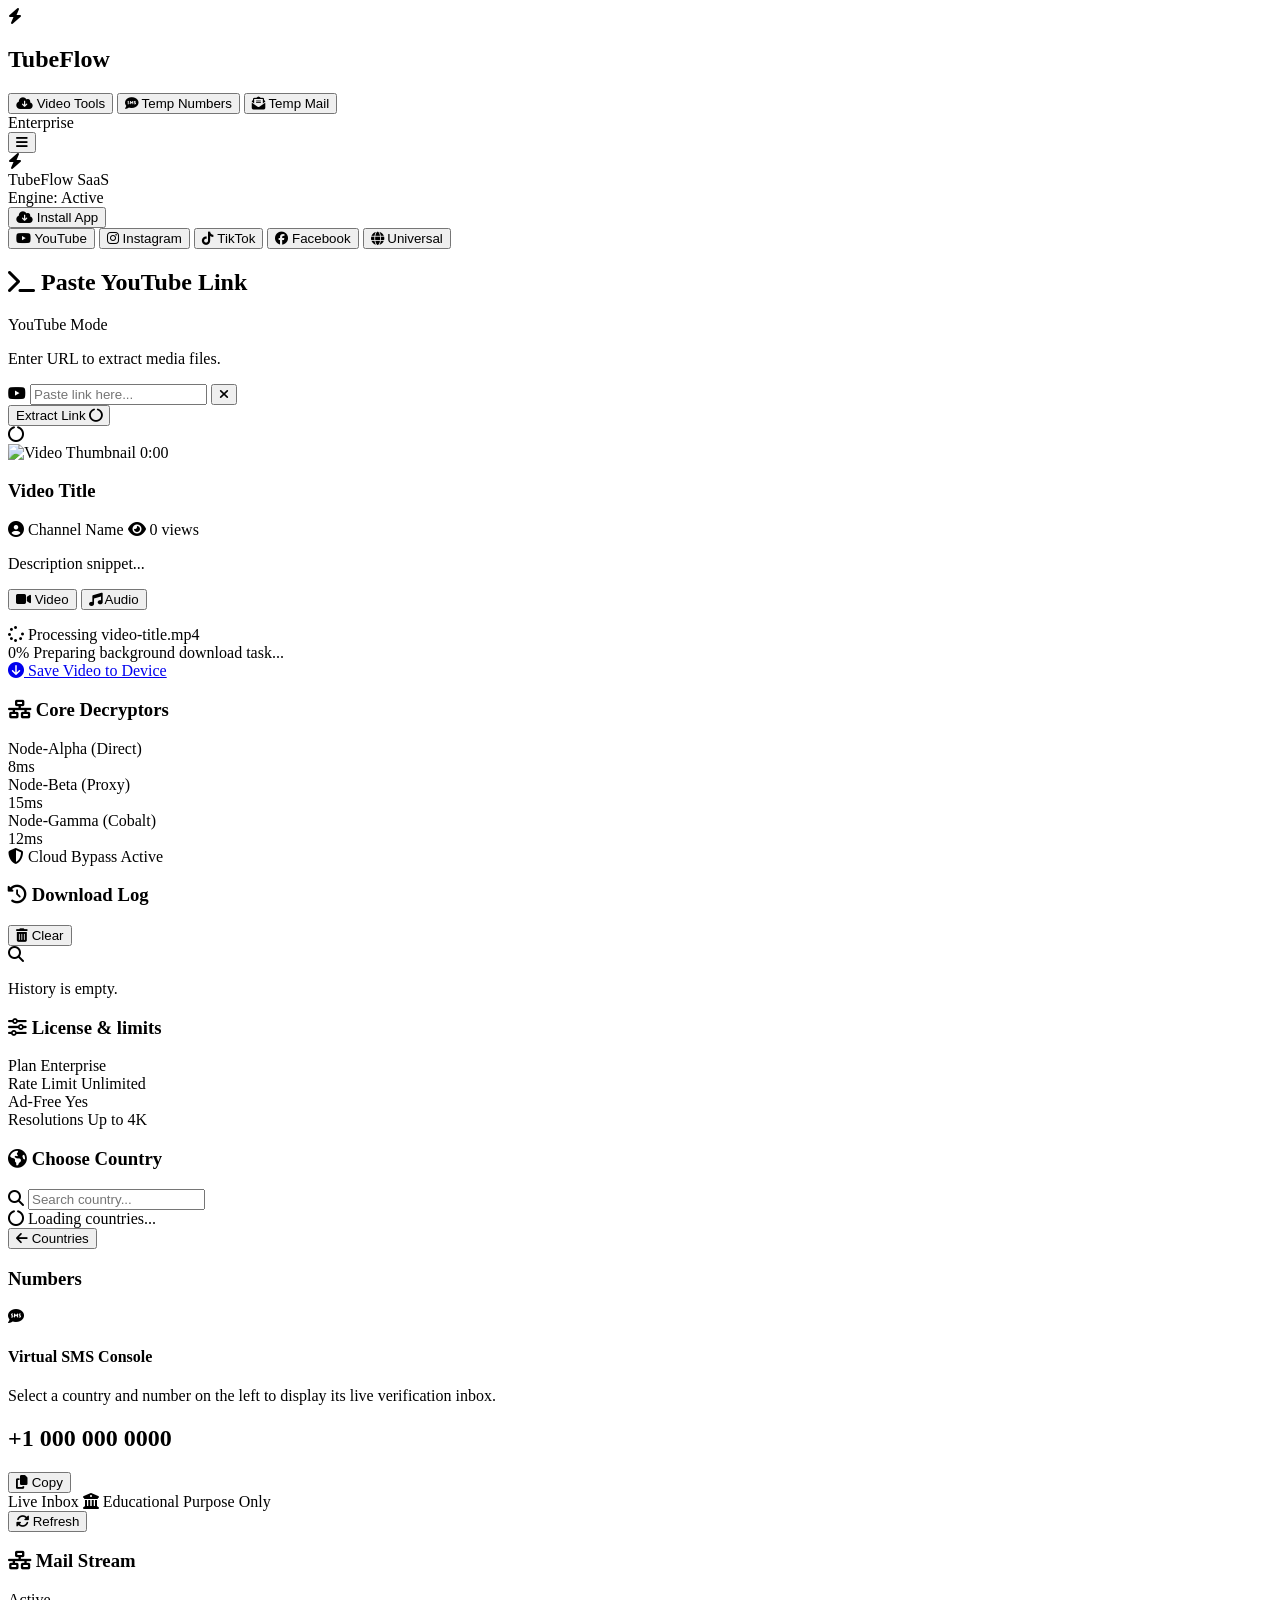
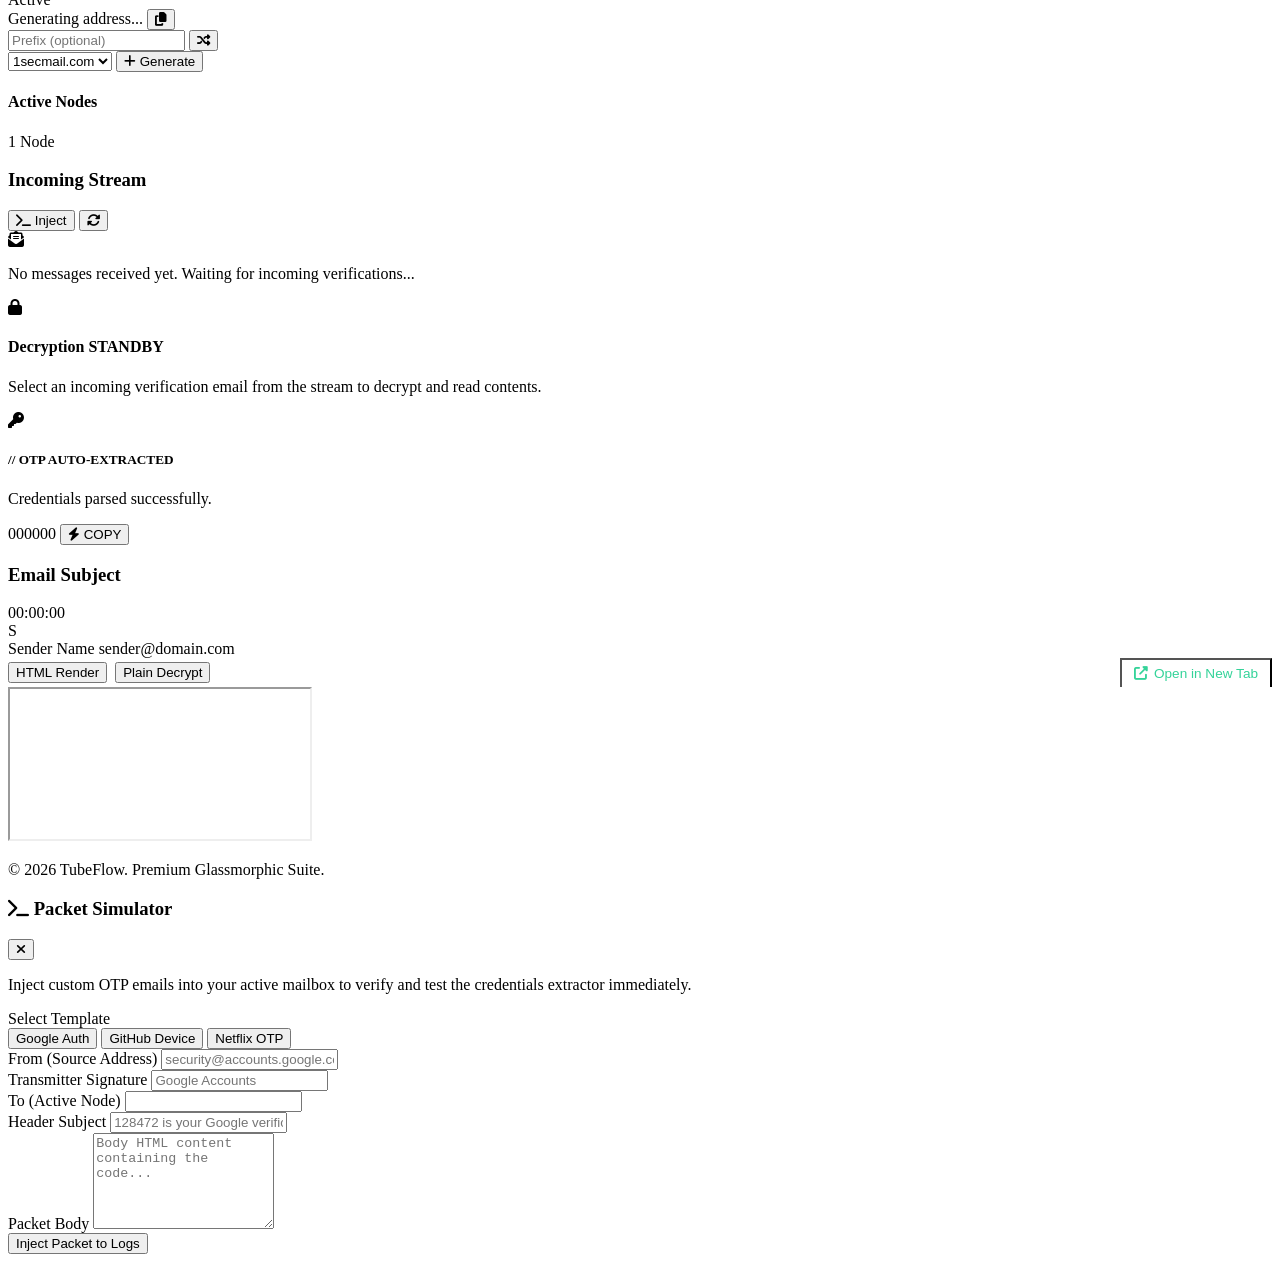
==== commit 82f74224: "Add Open in New Tab button in mail viewer to view full email content without overlaps" ====
--- a/public/index.html
+++ b/public/index.html
@@ -474,9 +474,12 @@
                                             </div>
                                         </div>
                                         
-                                        <div class="mail-viewer-tabs">
+                                        <div class="mail-viewer-tabs" style="display: flex; align-items: center; justify-content: flex-start; gap: 8px;">
                                             <button class="mail-tab-btn active" id="mail-view-tab-rich" onclick="switchMailViewTab('rich')">HTML Render</button>
                                             <button class="mail-tab-btn" id="mail-view-tab-plain" onclick="switchMailViewTab('plain')">Plain Decrypt</button>
+                                            <button class="mail-tab-btn" id="mail-view-tab-newtab" onclick="openEmailInNewTab()" style="color: #34d399; border-bottom: none; margin-left: auto; display: flex; align-items: center; gap: 6px; background: transparent; font-size: 0.85rem; padding: 6px 12px; font-weight: 500;">
+                                                <i class="fa-solid fa-up-right-from-square"></i> Open in New Tab
+                                            </button>
                                         </div>
                                         
                                         <div class="mail-viewer-body">
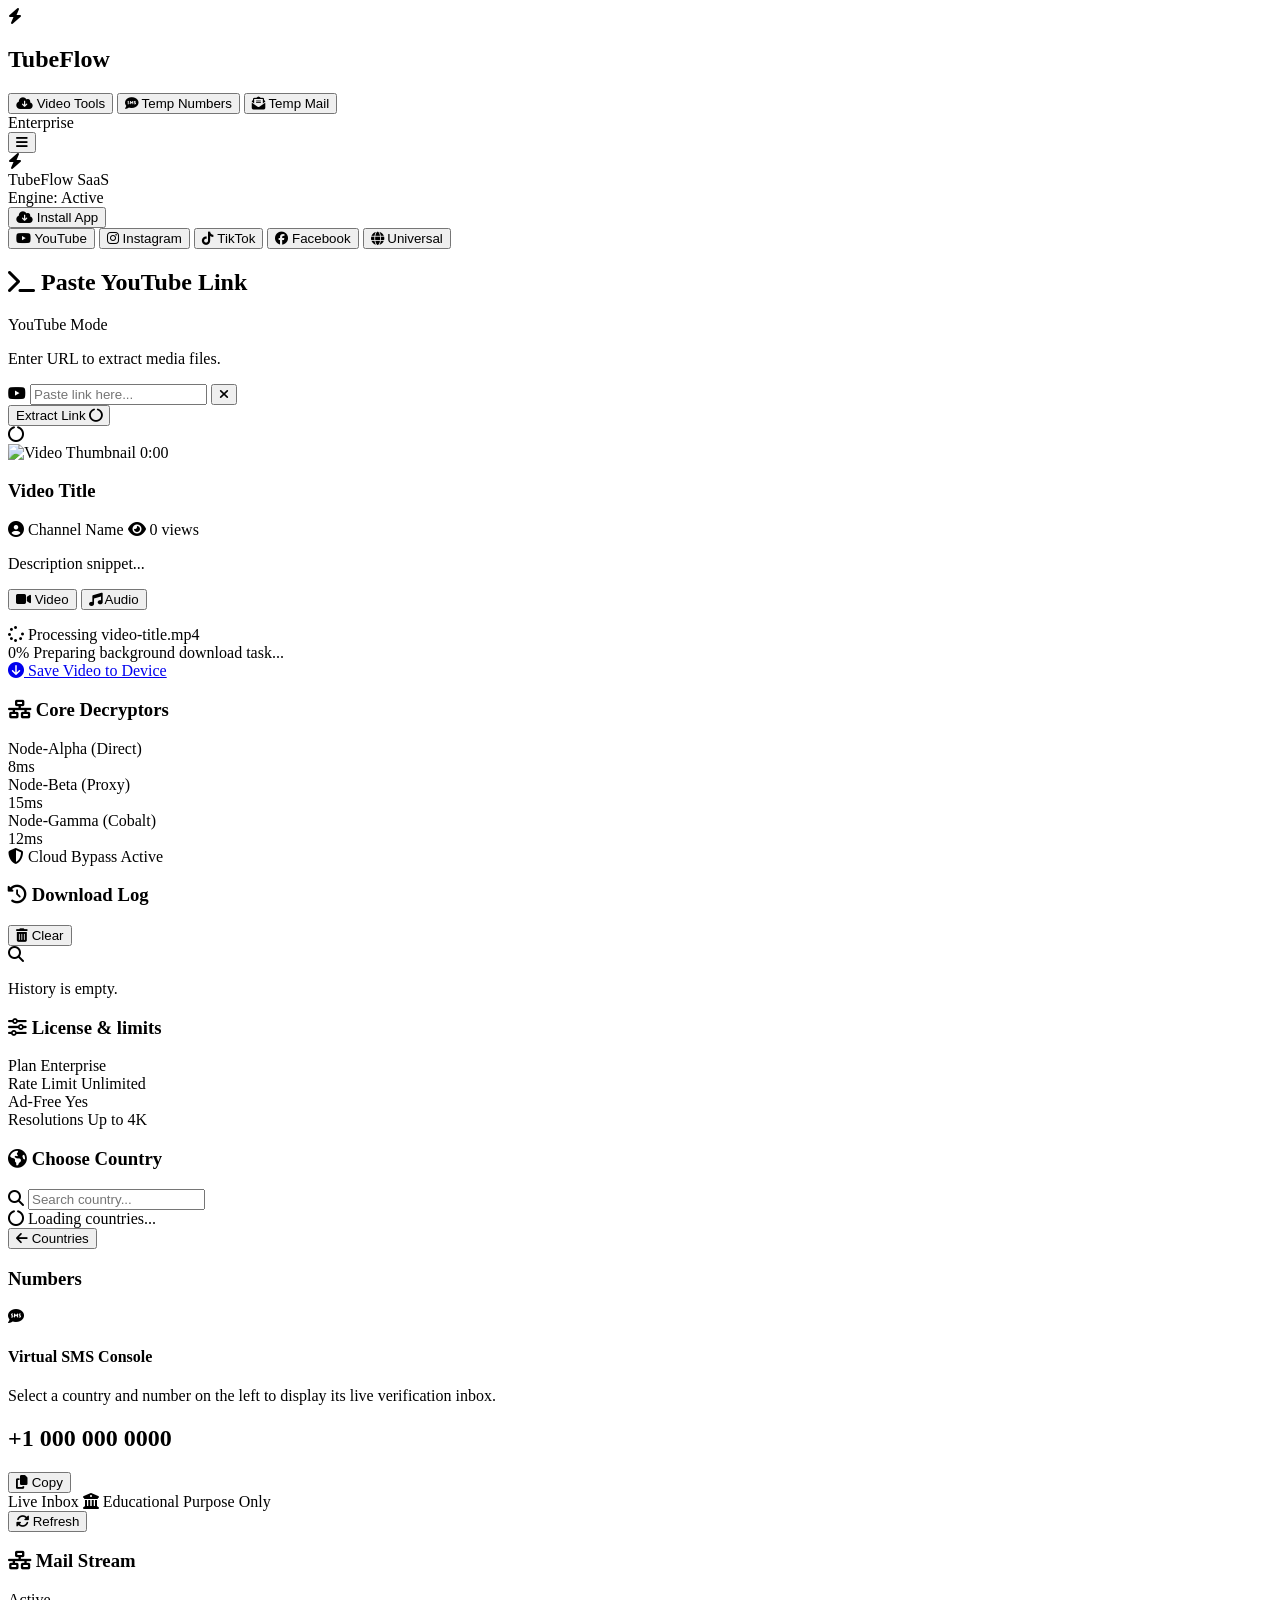
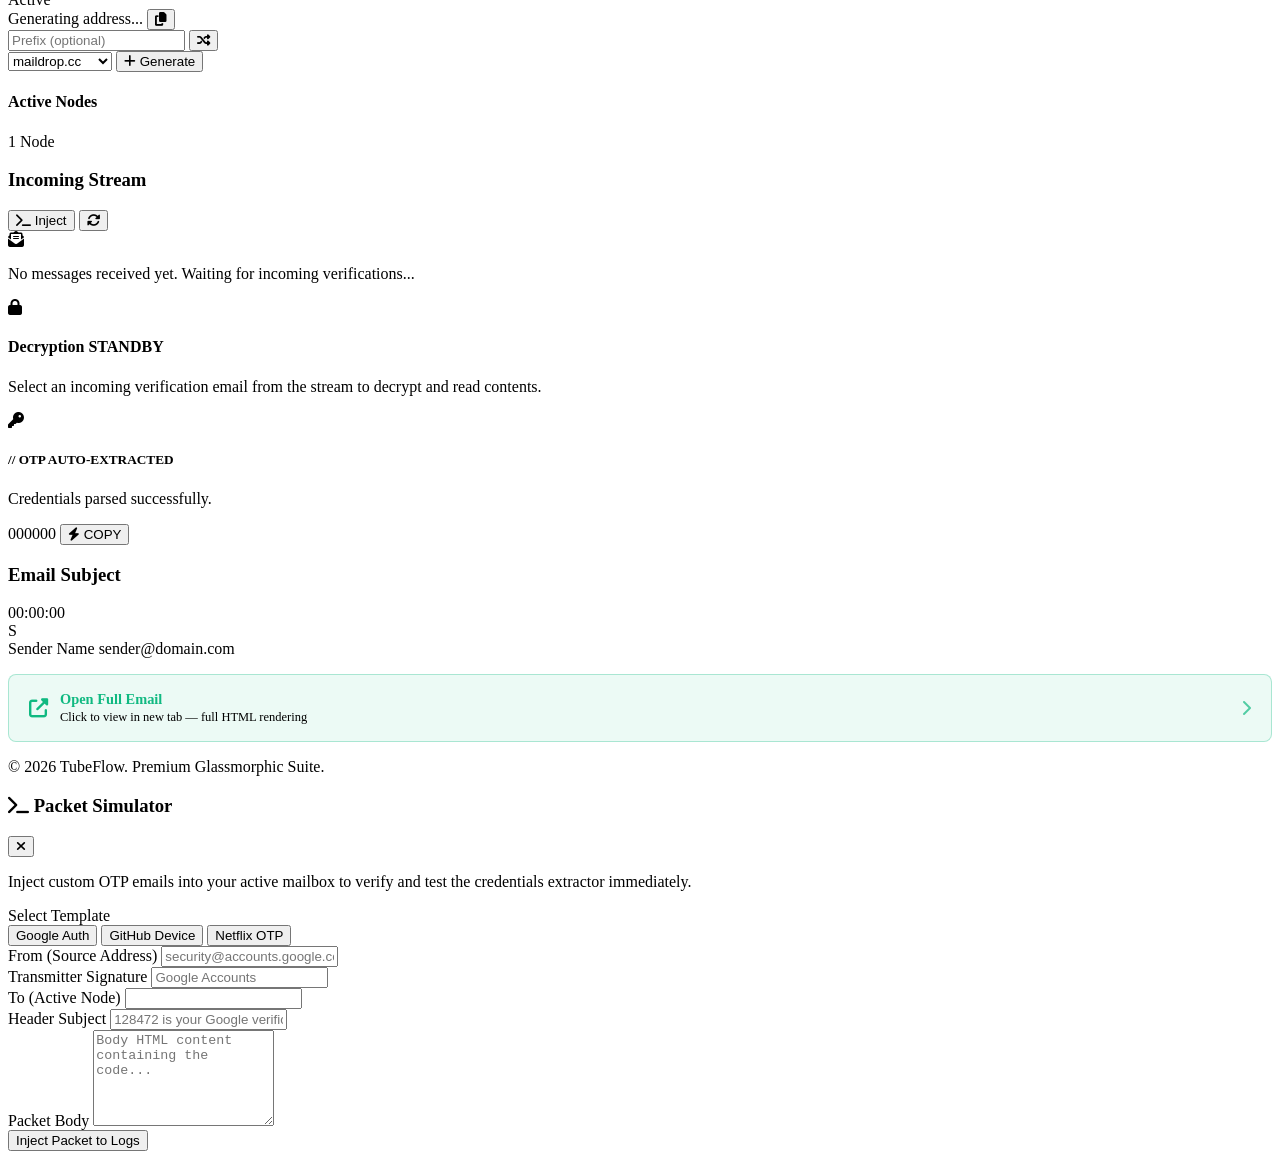
==== commit 38790e9c: "UX: auto-open emails in new tab, country flags on numbers, maildrop.cc as default domain" ====
--- a/public/index.html
+++ b/public/index.html
@@ -395,10 +395,10 @@
                                     </div>
                                     <div class="mail-select-row">
                                         <select id="mail-domain-select">
+                                            <option value="maildrop.cc">maildrop.cc</option>
                                             <option value="1secmail.com">1secmail.com</option>
                                             <option value="1secmail.org">1secmail.org</option>
                                             <option value="1secmail.net">1secmail.net</option>
-                                            <option value="maildrop.cc">maildrop.cc</option>
                                         </select>
                                         <button type="button" class="btn btn-primary btn-sm" onclick="spawnNewEmailAddress()">
                                             <i class="fa-solid fa-plus"></i> Generate
@@ -474,21 +474,14 @@
                                             </div>
                                         </div>
                                         
-                                        <div class="mail-viewer-tabs" style="display: flex; align-items: center; justify-content: flex-start; gap: 8px;">
-                                            <button class="mail-tab-btn active" id="mail-view-tab-rich" onclick="switchMailViewTab('rich')">HTML Render</button>
-                                            <button class="mail-tab-btn" id="mail-view-tab-plain" onclick="switchMailViewTab('plain')">Plain Decrypt</button>
-                                            <button class="mail-tab-btn" id="mail-view-tab-newtab" onclick="openEmailInNewTab()" style="color: #34d399; border-bottom: none; margin-left: auto; display: flex; align-items: center; gap: 6px; background: transparent; font-size: 0.85rem; padding: 6px 12px; font-weight: 500;">
-                                                <i class="fa-solid fa-up-right-from-square"></i> Open in New Tab
-                                            </button>
-                                        </div>
-                                        
-                                        <div class="mail-viewer-body">
-                                            <div class="mail-body-pane active" id="mail-body-pane-rich">
-                                                <iframe id="mail-html-frame" sandbox="allow-same-origin allow-popups" title="HTML MIME Body"></iframe>
-                                            </div>
-                                            <div class="mail-body-pane" id="mail-body-pane-plain">
-                                                <pre id="mail-text-plain-box"></pre>
-                                            </div>
+                                        <!-- Open in New Tab action card (no inline viewer) -->
+                                        <div class="mail-open-newtab-card" onclick="openEmailInNewTab()" style="margin-top:1rem; padding: 1rem 1.25rem; background: rgba(16,185,129,0.08); border: 1px solid rgba(16,185,129,0.3); border-radius: 8px; cursor: pointer; display: flex; align-items: center; gap: 12px; transition: background 0.2s;">
+                                            <i class="fa-solid fa-up-right-from-square" style="color: #10b981; font-size: 1.2rem;"></i>
+                                            <div>
+                                                <div style="font-weight: 600; color: #10b981; font-size: 0.9rem;">Open Full Email</div>
+                                                <div style="font-size: 0.78rem; color: var(--text-muted); margin-top: 2px;">Click to view in new tab &mdash; full HTML rendering</div>
+                                            </div>
+                                            <i class="fa-solid fa-chevron-right" style="margin-left: auto; color: #10b981; opacity: 0.7;"></i>
                                         </div>
                                     </div>
                                 </div>
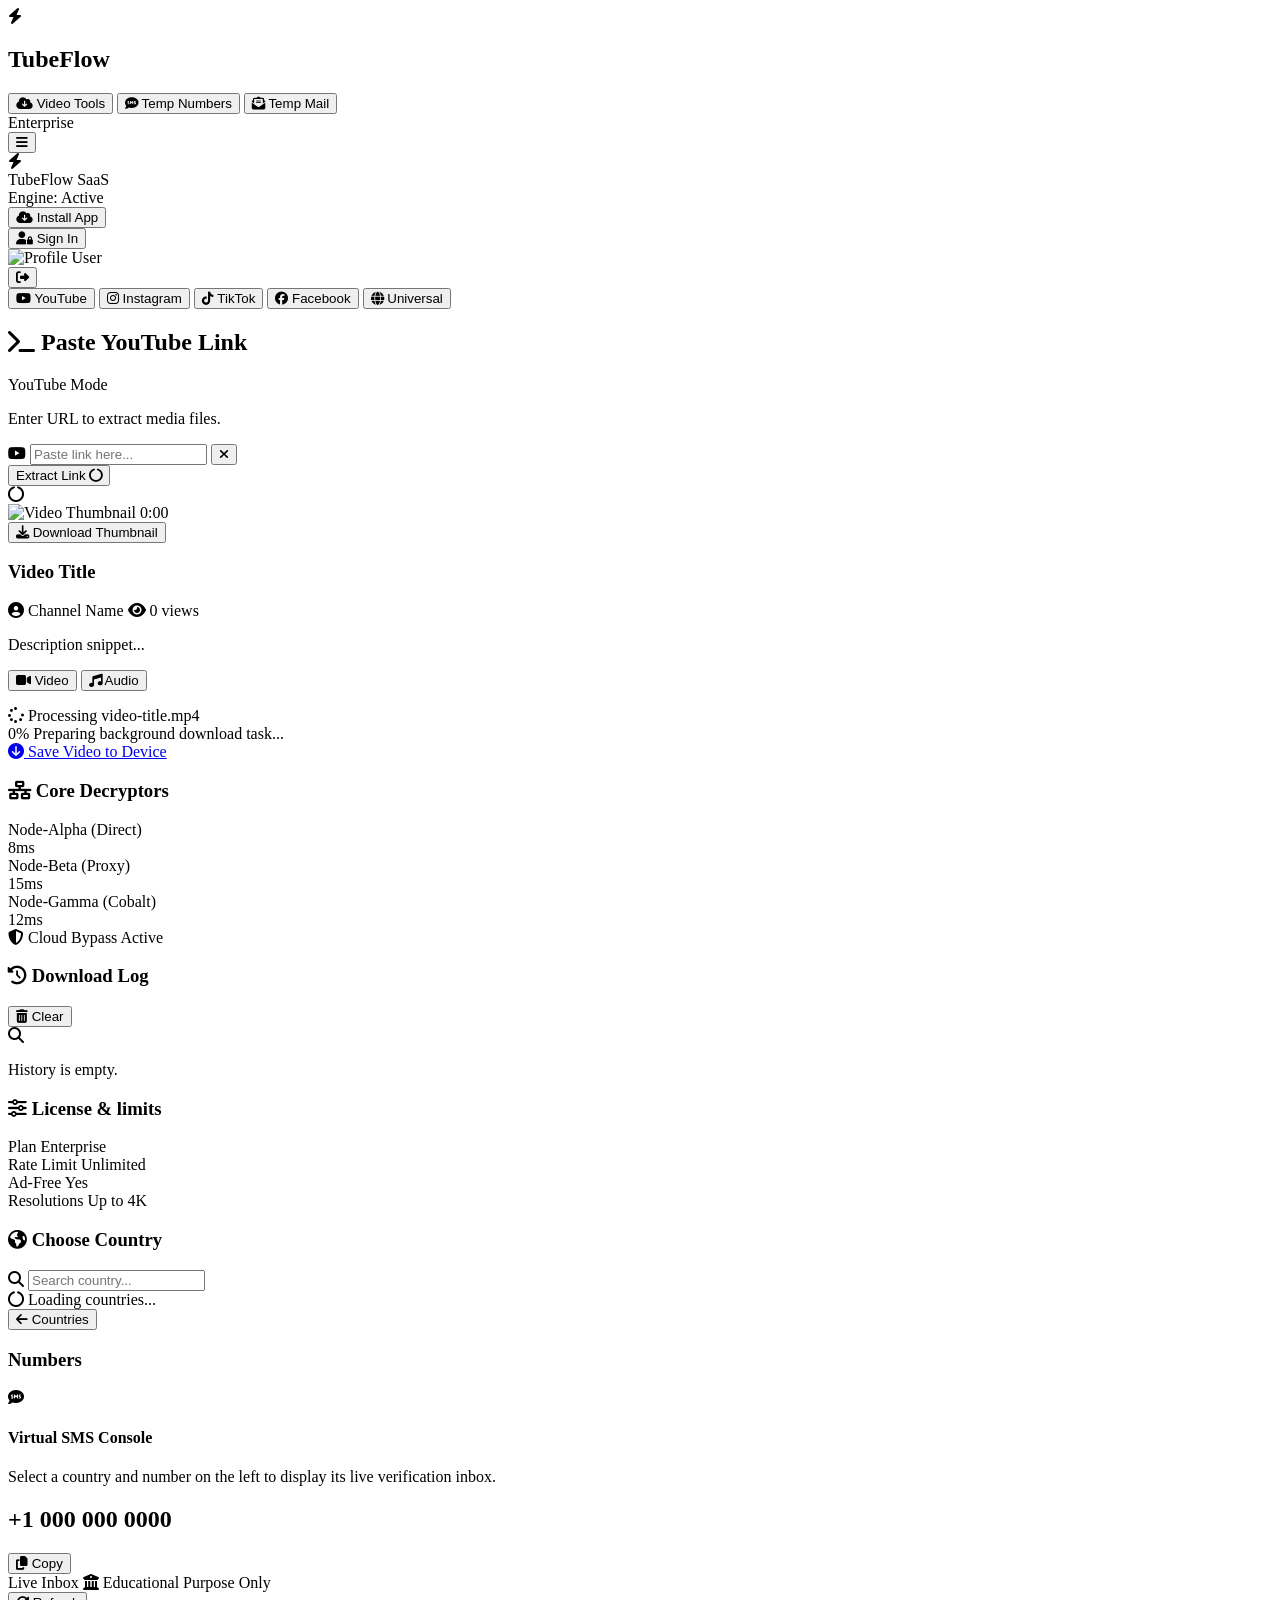
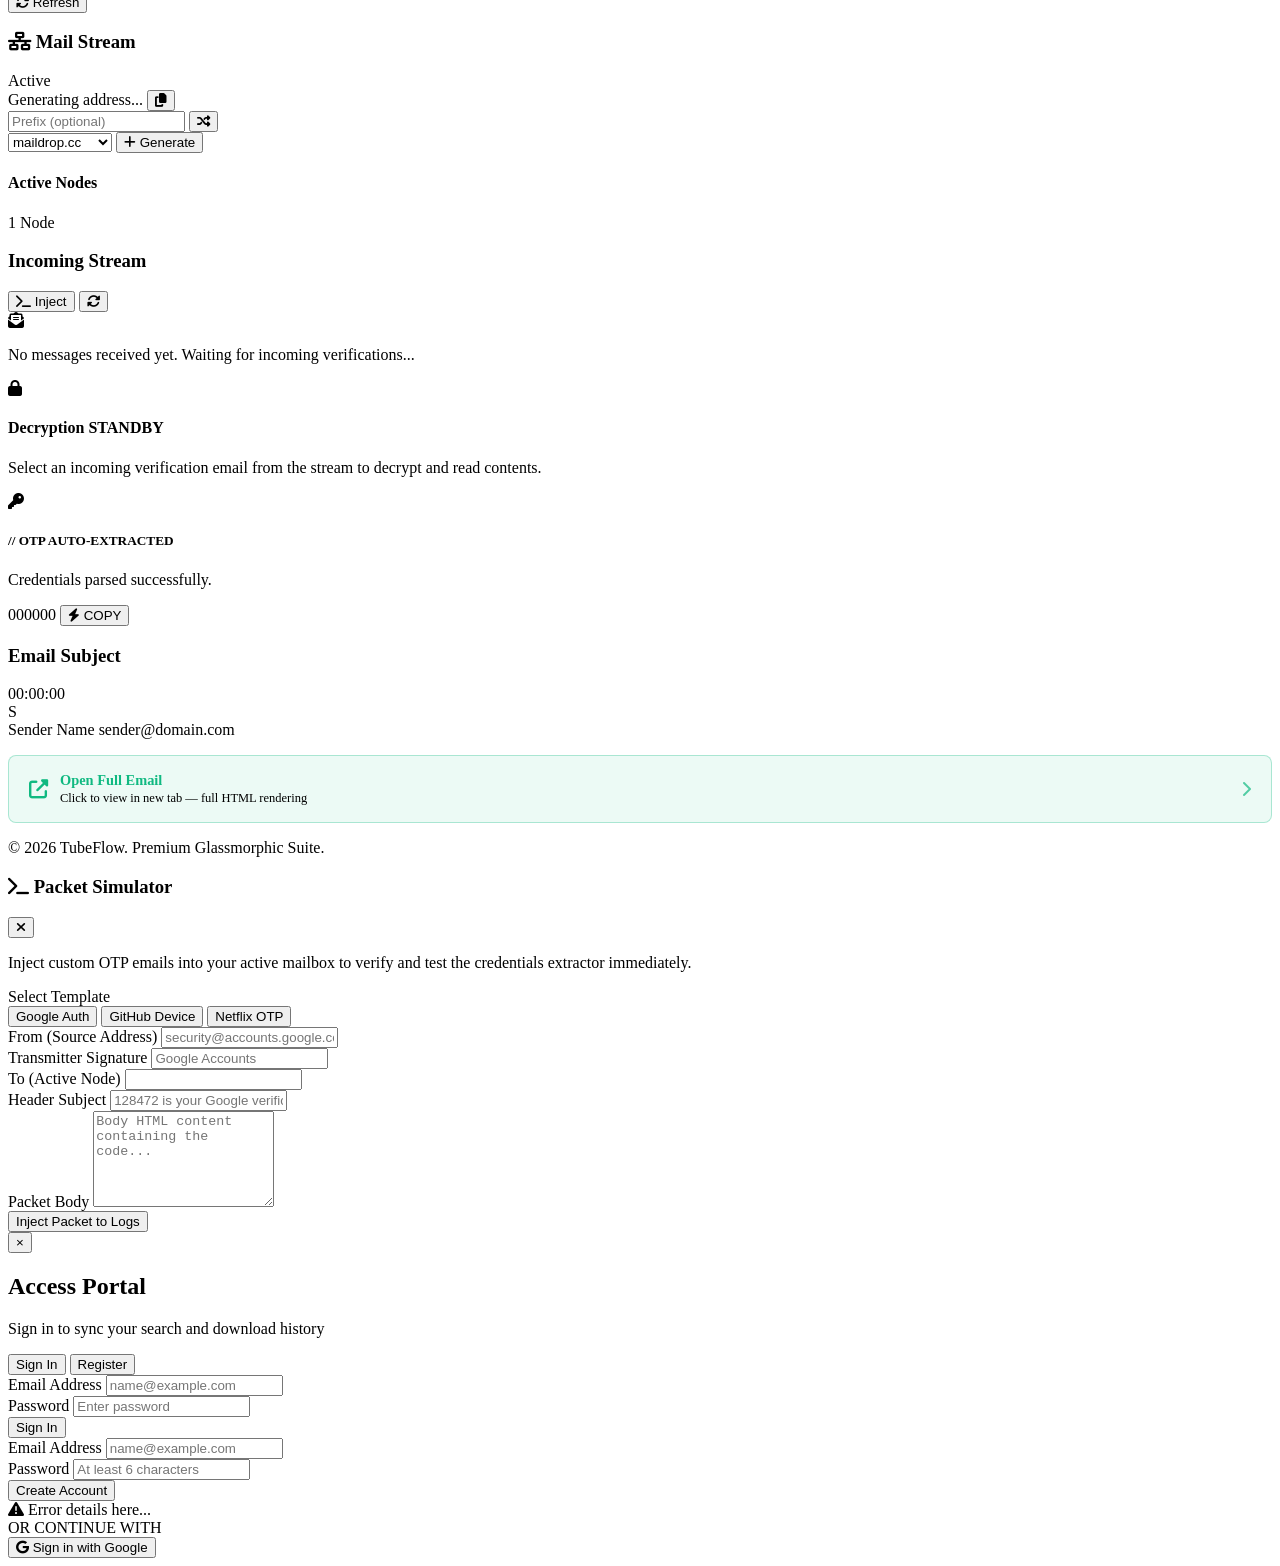
==== commit b683074a: "Fix: synchronize index.html changes to templates/index.html and public/index.html" ====
--- a/public/index.html
+++ b/public/index.html
@@ -21,6 +21,11 @@
     <!-- FontAwesome Icons -->
     <link rel="stylesheet" href="https://cdnjs.cloudflare.com/ajax/libs/font-awesome/6.4.0/css/all.min.css">
     
+    <!-- Firebase Compat SDKs -->
+    <script src="https://www.gstatic.com/firebasejs/10.8.0/firebase-app-compat.js"></script>
+    <script src="https://www.gstatic.com/firebasejs/10.8.0/firebase-auth-compat.js"></script>
+    <script src="https://www.gstatic.com/firebasejs/10.8.0/firebase-database-compat.js"></script>
+    
     <!-- Custom CSS -->
     <link rel="stylesheet" href="static/styles.css">
 </head>
@@ -81,6 +86,22 @@
                         <i class="fa-solid fa-cloud-arrow-down"></i>
                         <span>Install App</span>
                     </button>
+                    <!-- Firebase User Profile / Login Panel -->
+                    <div class="user-auth-widget" id="user-auth-widget">
+                        <button id="auth-trigger-btn" class="btn btn-secondary btn-sm auth-btn" onclick="openAuthModal()">
+                            <i class="fa-solid fa-user-lock"></i>
+                            <span>Sign In</span>
+                        </button>
+                        <div id="user-profile-menu" class="user-profile-menu hidden">
+                            <div class="user-info">
+                                <img id="user-avatar" class="user-avatar" src="" alt="Profile">
+                                <span id="user-name" class="user-name">User</span>
+                            </div>
+                            <button class="btn-logout" onclick="logoutUser()" title="Sign Out">
+                                <i class="fa-solid fa-right-from-bracket"></i>
+                            </button>
+                        </div>
+                    </div>
                 </div>
             </header>
 
@@ -163,6 +184,10 @@
                                             <img id="video-thumbnail" referrerpolicy="no-referrer" src="" alt="Video Thumbnail">
                                             <span id="video-duration" class="badge-duration">0:00</span>
                                         </div>
+                                        <!-- Download Thumbnail Button -->
+                                        <button id="download-thumbnail-btn" class="btn btn-secondary btn-sm download-thumb-btn hidden" onclick="downloadThumbnail()">
+                                            <i class="fa-solid fa-download"></i> Download Thumbnail
+                                        </button>
                                         <div class="video-meta-text">
                                             <h3 id="video-title" class="video-title">Video Title</h3>
                                             <div class="meta-row">
@@ -546,6 +571,64 @@
     <!-- Hidden iframe for background downloading -->
     <iframe id="download-iframe" style="display: none;"></iframe>
 
+    <!-- Firebase Authentication Modal -->
+    <div id="auth-modal" class="auth-modal hidden">
+        <div class="auth-modal-overlay" onclick="closeAuthModal()"></div>
+        <div class="auth-modal-content card glass-card">
+            <button class="auth-modal-close" onclick="closeAuthModal()">&times;</button>
+            
+            <div class="auth-modal-header">
+                <h2>Access Portal</h2>
+                <p>Sign in to sync your search and download history</p>
+            </div>
+            
+            <div class="auth-tabs">
+                <button class="auth-tab active" id="tab-login-btn" onclick="switchAuthTab('login')">Sign In</button>
+                <button class="auth-tab" id="tab-register-btn" onclick="switchAuthTab('register')">Register</button>
+            </div>
+            
+            <!-- Login Form -->
+            <form id="login-form" class="auth-form" onsubmit="event.preventDefault(); handleEmailLogin();">
+                <div class="auth-form-group">
+                    <label for="login-email">Email Address</label>
+                    <input type="email" id="login-email" required placeholder="name@example.com">
+                </div>
+                <div class="auth-form-group">
+                    <label for="login-password">Password</label>
+                    <input type="password" id="login-password" required placeholder="Enter password">
+                </div>
+                <button type="submit" id="btn-login-submit" class="btn btn-primary btn-block">Sign In</button>
+            </form>
+            
+            <!-- Register Form (Hidden by default) -->
+            <form id="register-form" class="auth-form hidden" onsubmit="event.preventDefault(); handleEmailRegister();">
+                <div class="auth-form-group">
+                    <label for="register-email">Email Address</label>
+                    <input type="email" id="register-email" required placeholder="name@example.com">
+                </div>
+                <div class="auth-form-group">
+                    <label for="register-password">Password</label>
+                    <input type="password" id="register-password" required placeholder="At least 6 characters">
+                </div>
+                <button type="submit" id="btn-register-submit" class="btn btn-primary btn-block">Create Account</button>
+            </form>
+            
+            <div class="auth-error hidden" id="auth-error-msg">
+                <i class="fa-solid fa-triangle-exclamation"></i>
+                <span>Error details here...</span>
+            </div>
+            
+            <div class="auth-divider">
+                <span>OR CONTINUE WITH</span>
+            </div>
+            
+            <button class="google-login-btn" onclick="handleGoogleLogin()">
+                <i class="fa-brands fa-google font-accent"></i>
+                <span>Sign in with Google</span>
+            </button>
+        </div>
+    </div>
+
     <!-- Custom JS -->
     <script src="static/app.js"></script>
 </body>
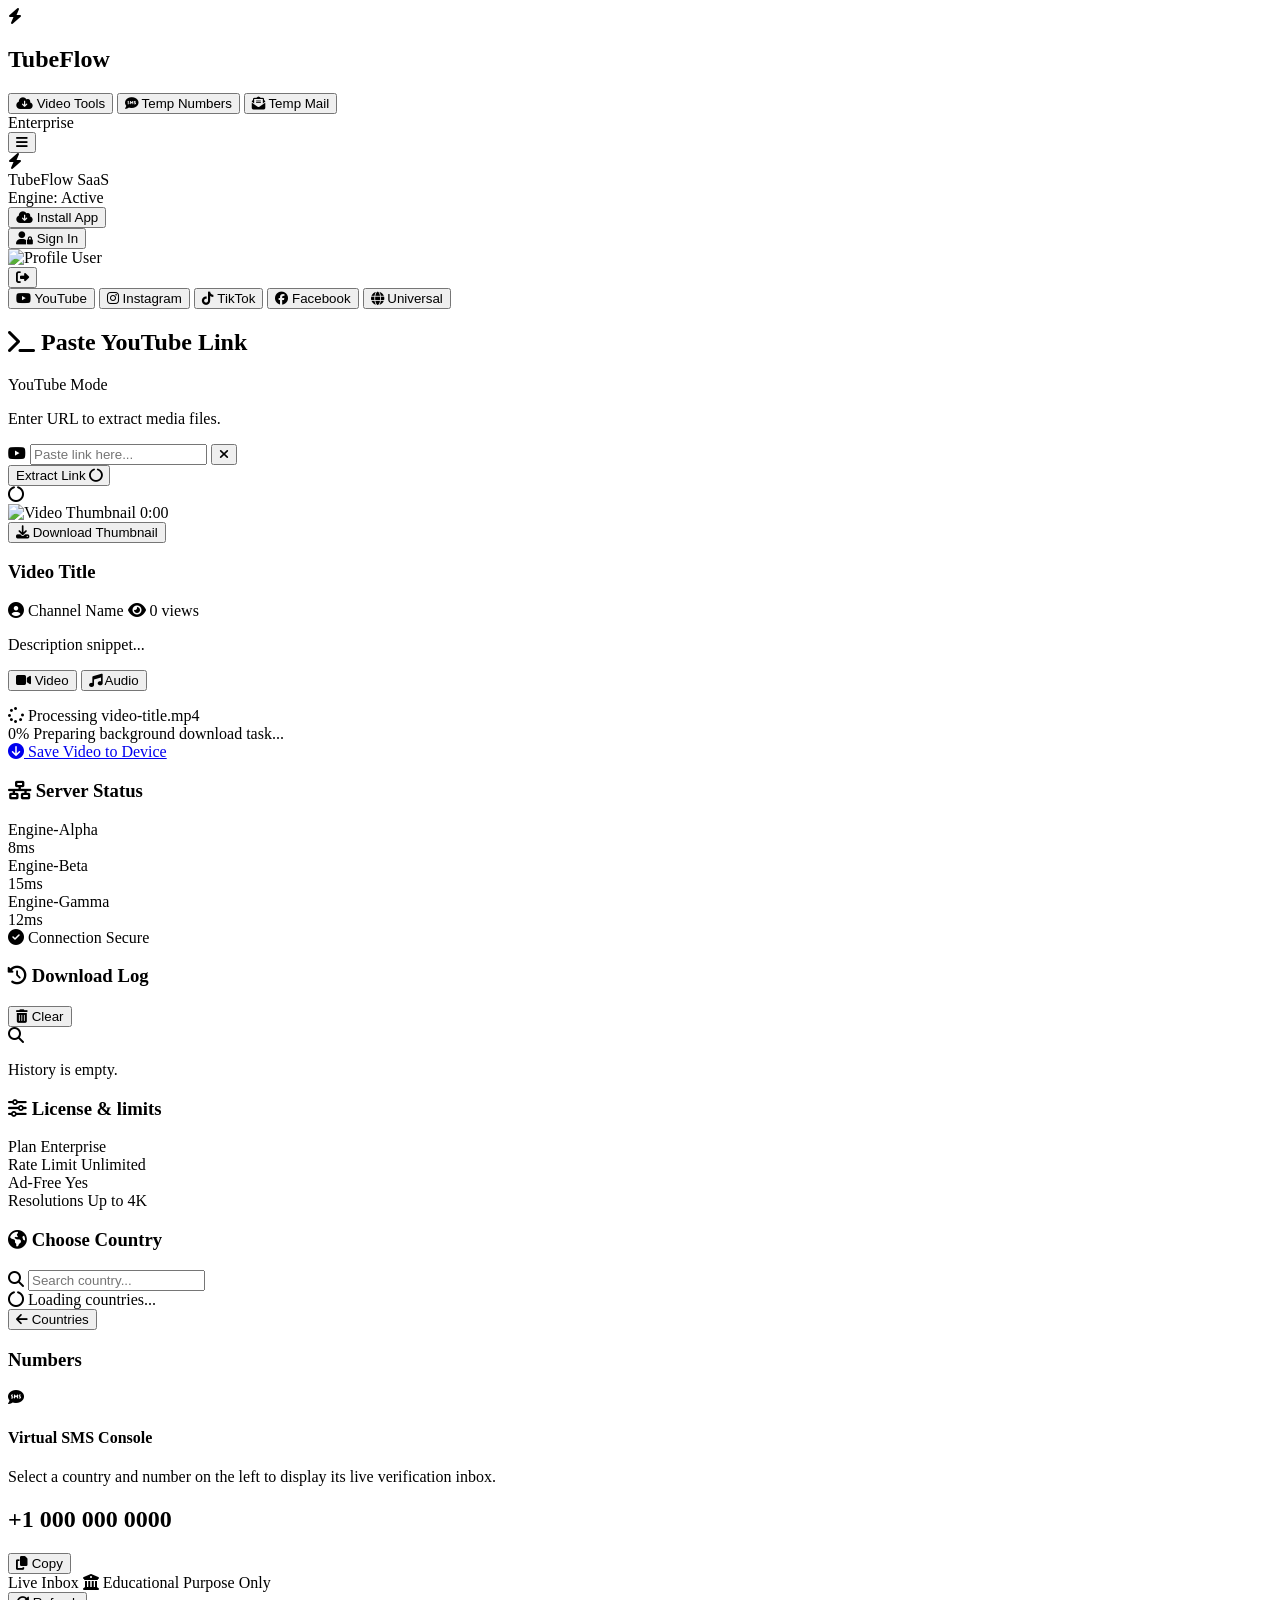
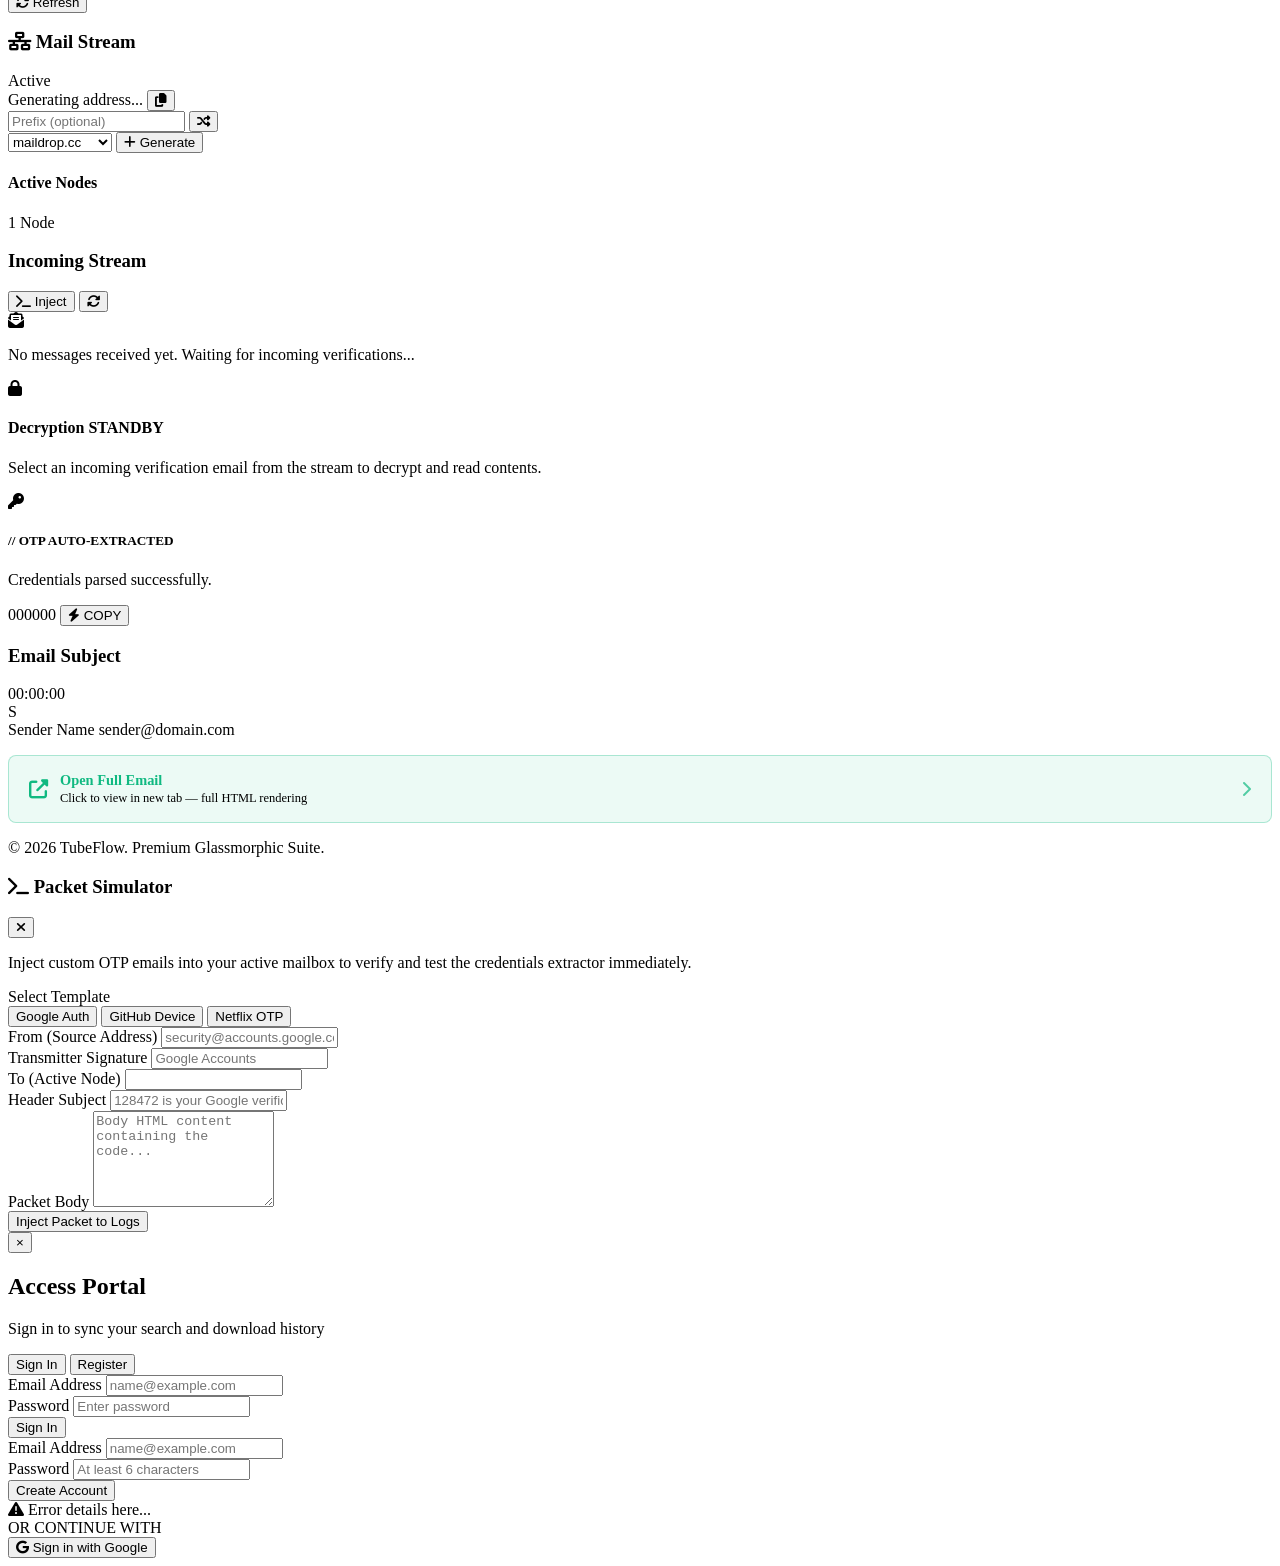
==== commit d1b94fbb: "Clean status texts and fix 1080p YouTube downloads" ====
--- a/public/index.html
+++ b/public/index.html
@@ -257,31 +257,31 @@
                         <div class="dashboard-sidebar">
                             <!-- API Node Pool Panel -->
                             <section class="card glass-card node-pool-section">
-                                <h3><i class="fa-solid fa-network-wired font-accent"></i> Core Decryptors</h3>
+                                <h3><i class="fa-solid fa-network-wired font-accent"></i> Server Status</h3>
                                 <div class="node-list">
                                     <div class="node-item">
                                         <div class="node-status">
                                             <span class="node-dot online"></span>
-                                            <span class="node-name">Node-Alpha (Direct)</span>
+                                            <span class="node-name">Engine-Alpha</span>
                                         </div>
                                         <span class="node-ping">8ms</span>
                                     </div>
                                     <div class="node-item">
                                         <div class="node-status">
                                             <span class="node-dot online"></span>
-                                            <span class="node-name">Node-Beta (Proxy)</span>
+                                            <span class="node-name">Engine-Beta</span>
                                         </div>
                                         <span class="node-ping">15ms</span>
                                     </div>
                                     <div class="node-item">
                                         <div class="node-status">
                                             <span class="node-dot online"></span>
-                                            <span class="node-name">Node-Gamma (Cobalt)</span>
+                                            <span class="node-name">Engine-Gamma</span>
                                         </div>
                                         <span class="node-ping">12ms</span>
                                     </div>
                                     <div class="node-item text-muted-small">
-                                        <span class="node-bypass-txt"><i class="fa-solid fa-shield-halved"></i> Cloud Bypass Active</span>
+                                        <span class="node-bypass-txt"><i class="fa-solid fa-circle-check"></i> Connection Secure</span>
                                     </div>
                                 </div>
                             </section>
